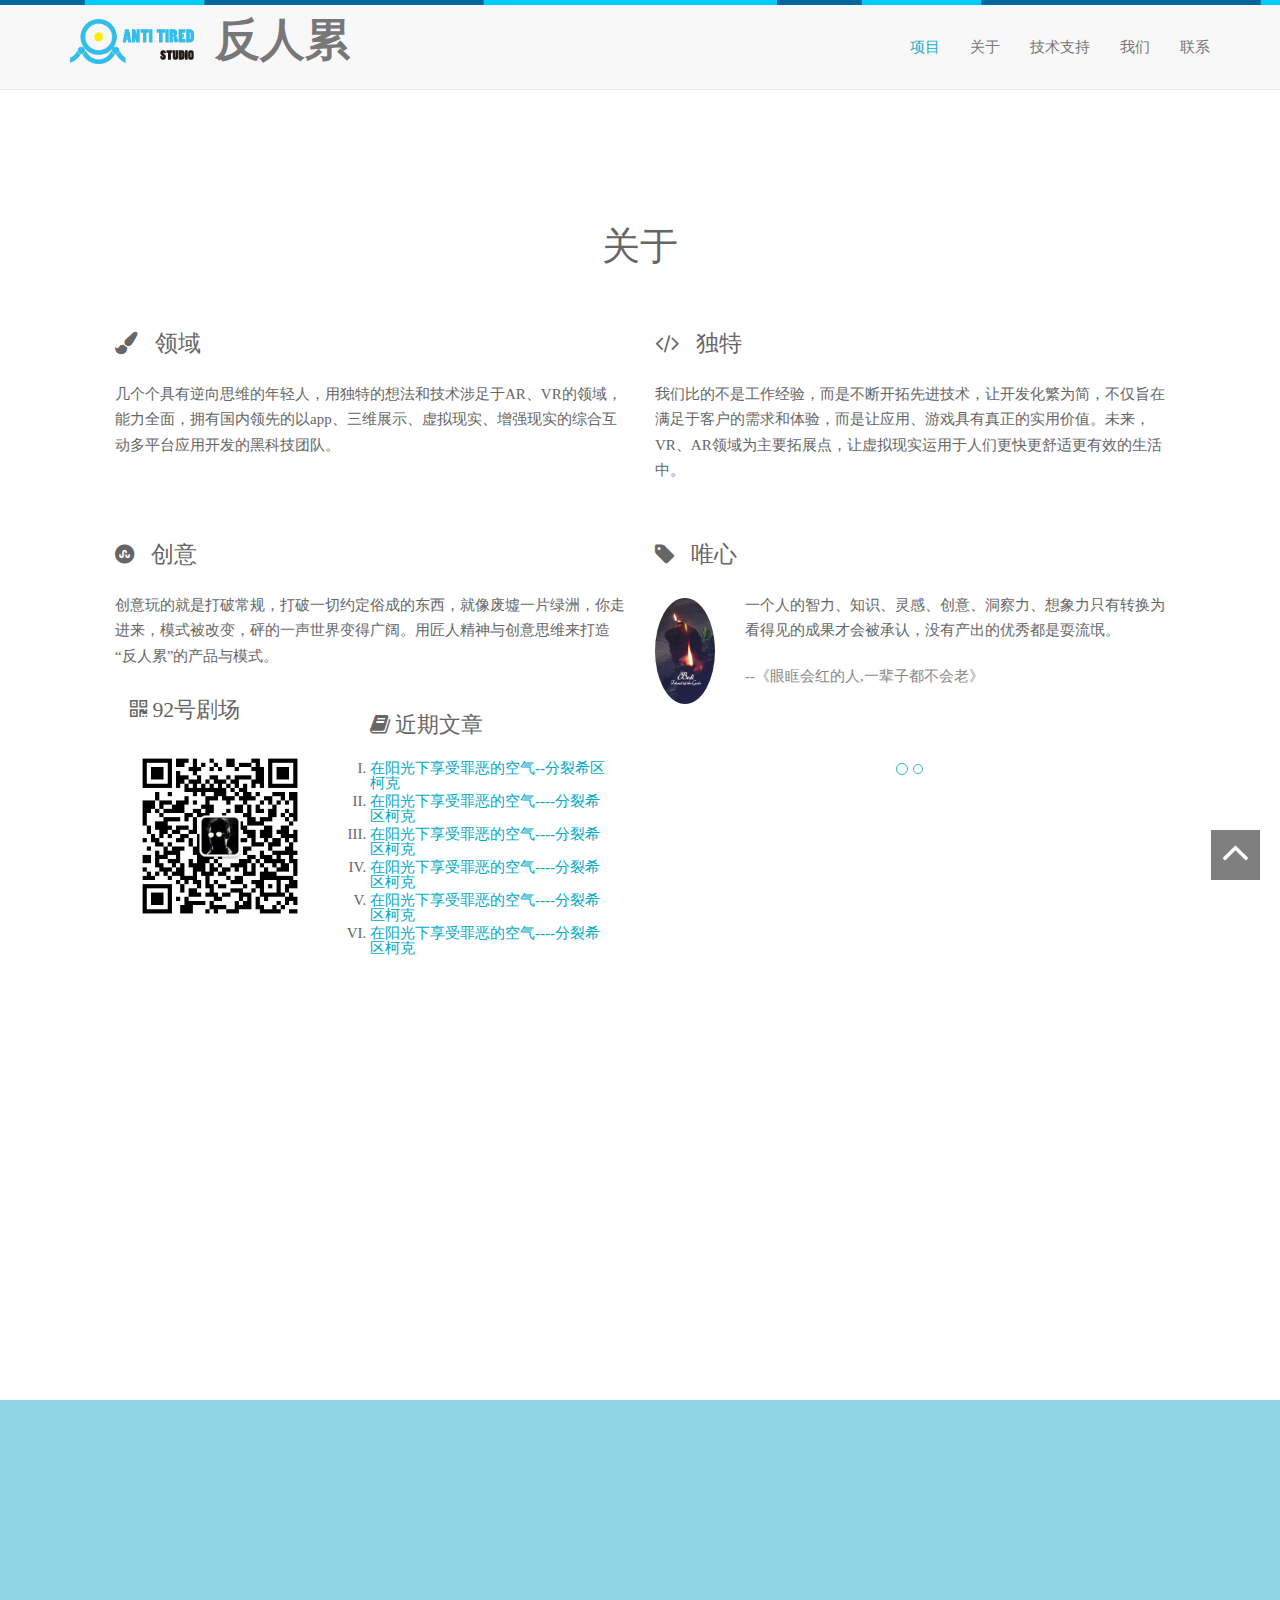
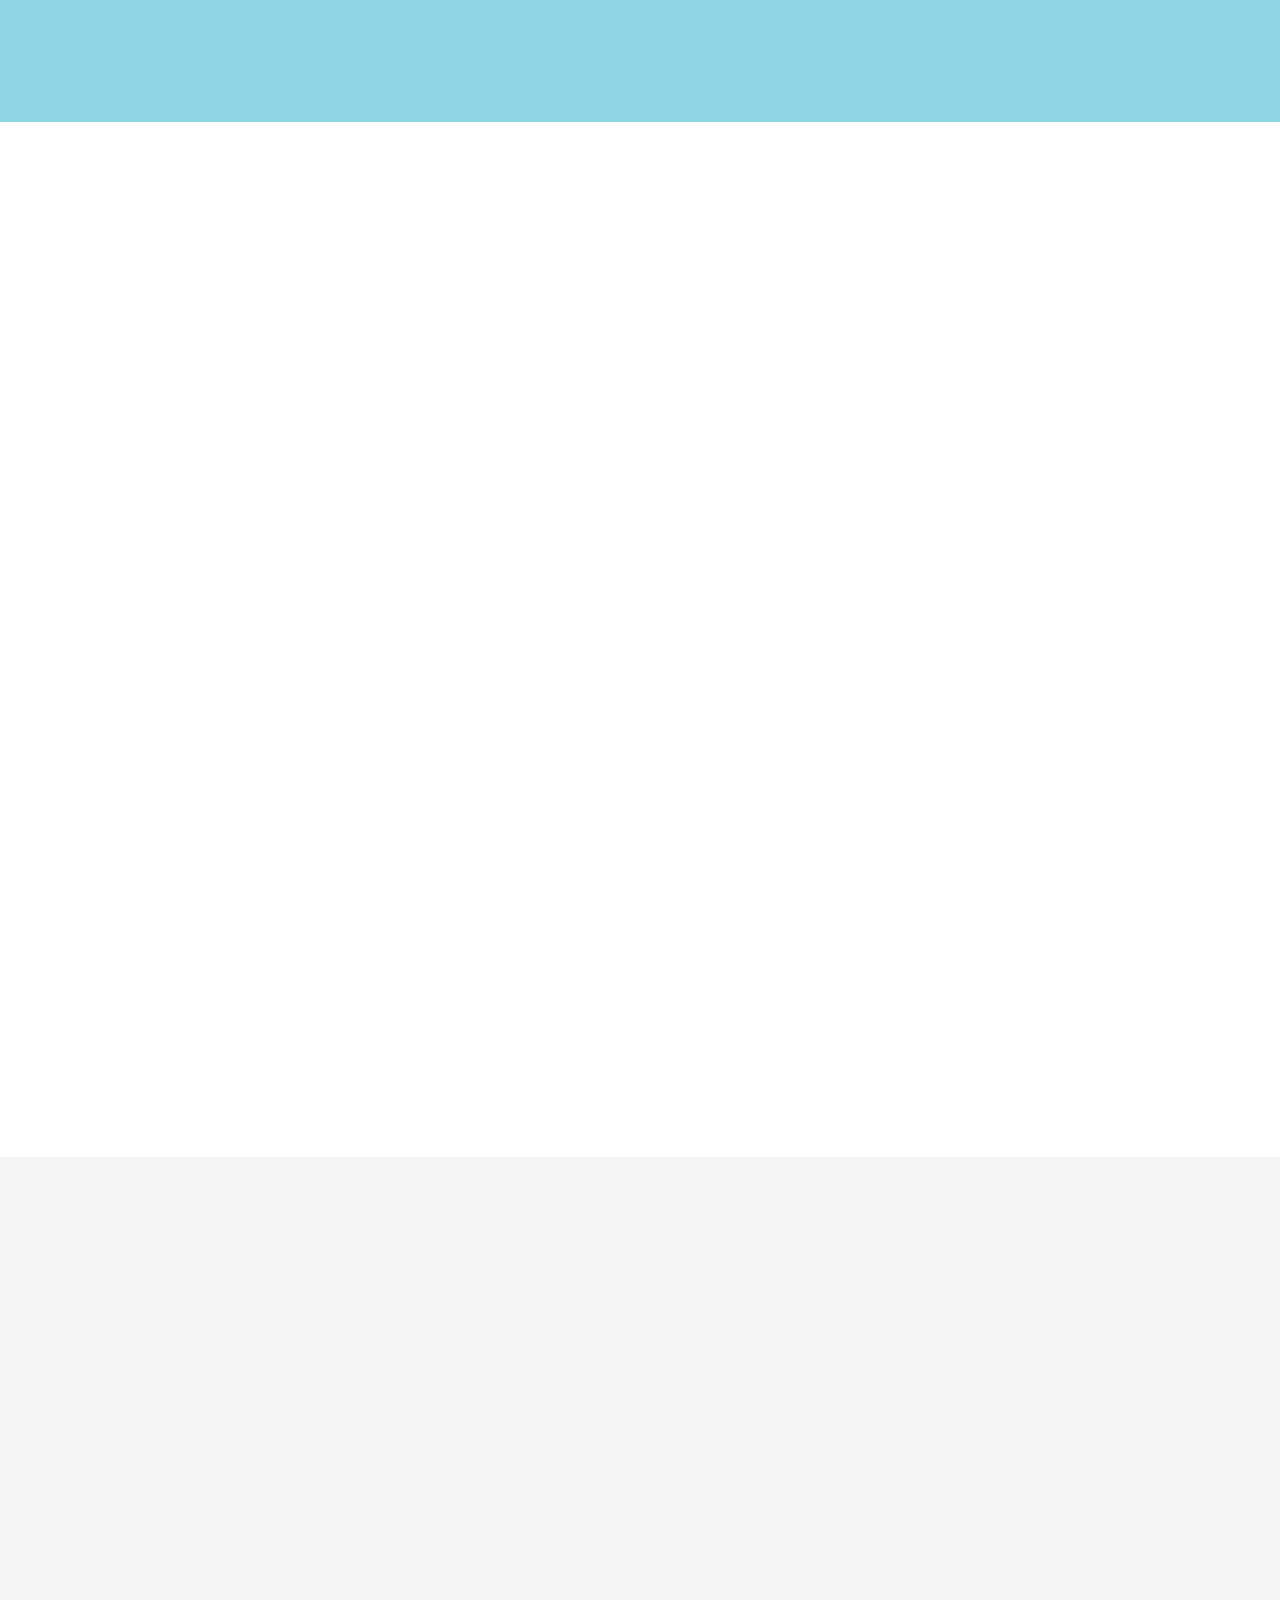
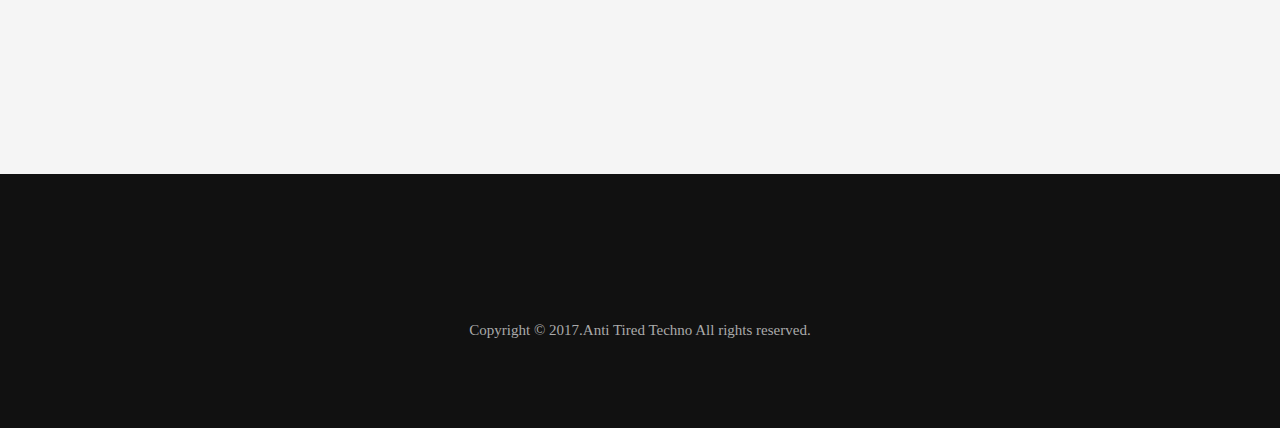
==== index.html @ c15dc2bf "宏观调整 增加文章模块 增加素材" ====
<!DOCTYPE html>
<html lang="en">
<head>
<meta charset="UTF-8" />
<meta http-equiv="Content-Type" content="text/html; charset=utf-8" />
<meta name="viewport" content="width=device-width, initial-scale=1, maximum-scale=1, user-scalable=no">
<title>轻松解决 反对人累</title>

<!-- Google fonts -->
<link href='http://fonts.googleapis.com/css?family=Roboto:400,300,700' rel='stylesheet' type='text/css'>

<!-- font awesome -->
<link href="css/font-awesome.min.css" rel="stylesheet">

<!-- bootstrap -->
<link rel="stylesheet" href="assets/bootstrap/css/bootstrap.min.css" />

<!-- animate.css -->
<link rel="stylesheet" href="assets/animate/animate.css" />
<link rel="stylesheet" href="assets/animate/set.css" />

<!-- gallery -->
<link rel="stylesheet" href="assets/gallery/blueimp-gallery.min.css">

<!-- favicon -->
<link rel="shortcut icon" href="images/favicon.ico" type="image/x-icon">
<link rel="icon" href="images/favicon.ico" type="image/x-icon">


<link rel="stylesheet" href="assets/style.css">

<!-- jquery -->
<script src="assets/jquery.js"></script>
<!--[if lt IE9]> 
<script src="assets/j.js"></script>
<![endif]-->
<style type="text/css">
.erwei{width:100%;height:70%;}
.erwei img{width:100%;height:100%}
</style>
</head>

<body>
<div class="topbar animated fadeInLeftBig"></div>

<!-- Header Starts -->
<div class="navbar-wrapper">
      <div class="container">

        <div class="navbar navbar-default navbar-fixed-top" role="navigation" id="top-nav">
          <div class="container">
            <div class="navbar-header">
              <!-- Logo Starts -->
              <a class="navbar-brand" href="#home"><img style="width:130px;height:auto;" src="images/logo.png" alt="logo"></a>
              <!-- #Logo Ends -->
				<h1 class="navbar-brand" >反人累</h1>
              <button type="button" class="navbar-toggle collapsed" data-toggle="collapse" data-target=".navbar-collapse">
                <span class="sr-only">Toggle navigation</span>
                <span class="icon-bar"></span>
                <span class="icon-bar"></span>
                <span class="icon-bar"></span>
              </button>

            </div>


            <!-- Nav Starts -->
            <div class="navbar-collapse  collapse">
              <ul class="nav navbar-nav navbar-right scroll">
                 <li class="active"><a href="#works">项目</a></li>
                 <li ><a href="#about">关于</a></li>
                 <li ><a href="#techno">技术支持</a></li>
                 <li ><a href="#ours">我们</a></li>
                 <li ><a href="#contact">联系</a></li>
              </ul>
            </div>
            <!-- #Nav Ends -->

          </div>
        </div>

      </div>
    </div>
<!-- #Header Starts -->







<!-- works -->
<div id="works"  class=" clearfix grid"> 
    
</div>
<div  class=" clearfix grid"> 
    <button id = "bt_Last" class="btn btn-last" style ="visibility:hidden;float:left;" onclick = "W(start,count,false);">上一页</button>
    <button id = "bt_Next" class="btn btn-next" style ="visibility:hidden;float:right;" onclick = "W(start,count,true);">下一页</button>
</div>
<!-- works -->






<!-- Cirlce Starts -->
<div id="about"  class="container spacer about">
<h2 class="text-center wowload fadeInUp">关于</h2>  
  <div class="row">
  <div class="col-sm-6 wowload fadeInLeft">
    <h4><i class="fa fa-paint-brush"></i> 领域</h4>
    <p>几个个具有逆向思维的年轻人，用独特的想法和技术涉足于AR、VR的领域，能力全面，拥有国内领先的以app、三维展示、虚拟现实、增强现实的综合互动多平台应用开发的黑科技团队。</p>
    

  </div>
  <div class="col-sm-6 wowload fadeInRight">
  <h4><i class="fa fa-code"></i> 独特</h4>
  <p>我们比的不是工作经验，而是不断开拓先进技术，让开发化繁为简，不仅旨在满足于客户的需求和体验，而是让应用、游戏具有真正的实用价值。未来，VR、AR领域为主要拓展点，让虚拟现实运用于人们更快更舒适更有效的生活中。 </p>
</div>
  </div>
  
  <div class="row">
	  <div class="col-sm-6 wowload fadeInLeft">
		<h4><i class="fa fa-stumbleupon-circle"></i> 创意</h4>
		<p>创意玩的就是打破常规，打破一切约定俗成的东西，就像废墟一片绿洲，你走进来，模式被改变，砰的一声世界变得广阔。用匠人精神与创意思维来打造“反人累”的产品与模式。</p>
		<div class="col-sm-6 wowload fadeInLeft">
				<h5><i class="fa fa-qrcode"></i> 92号剧场</h5>
				<a href="a/ed"><img src="images/qrcode/qrporn.jpg" style="width:80%; height:80%;" alt="img01"/></a>
		</div>
			<div class="col-list wowload fadeInLeft">
				<h5><i class="fa fa-book"></i> 近期文章</h5>
				<ul id="articles" class="ul-list">
					<li class = "li-list"><a href="http://mp.weixin.qq.com/s/eigbIRUaHQb88ScMp2qU7g">在阳光下享受罪恶的空气--分裂希区柯克</a></li>
					<li class = "li-list"><a href="http://mp.weixin.qq.com/s/eigbIRUaHQb88ScMp2qU7g">在阳光下享受罪恶的空气----分裂希区柯克</a></li>
					<li class = "li-list"><a href="http://mp.weixin.qq.com/s/eigbIRUaHQb88ScMp2qU7g">在阳光下享受罪恶的空气----分裂希区柯克</a></li>
					<li class = "li-list"><a href="http://mp.weixin.qq.com/s/eigbIRUaHQb88ScMp2qU7g">在阳光下享受罪恶的空气----分裂希区柯克</a></li>
					<li class = "li-list"><a href="http://mp.weixin.qq.com/s/eigbIRUaHQb88ScMp2qU7g">在阳光下享受罪恶的空气----分裂希区柯克</a></li>
					<li class = "li-list"><a href="http://mp.weixin.qq.com/s/eigbIRUaHQb88ScMp2qU7g">在阳光下享受罪恶的空气----分裂希区柯克</a></li>
				</ul>
			</div>
	  </div>
	  
	  <div class="col-sm-6 wowload fadeInLeft">
		<h4><i class="fa fa-tag"></i> 唯心</h4>
			  <div id="own-testimonials" class="carousel slide testimonails  wowload fadeInRight" data-ride="carousel">
			  <div class="carousel-inner">  
			  <div class="item active animated bounceInRight row">
			  <div class="animated slideInLeft col-xs-2"><img src="images/partners/book.jpg" alt="portfolio" width="96" height="96" class="img-circle img-responsive"></div>
			  <div  class="col-xs-10">
			  <p> 一个人的智力、知识、灵感、创意、洞察力、想象力只有转换为看得见的成果才会被承认，没有产出的优秀都是耍流氓。</p>      
			  <span><b>--《眼眶会红的人,一辈子都不会老》</b></span>
			  </div>
			  </div>
			  <div class="item  animated bounceInRight row">
			  <div class="animated slideInLeft col-xs-2"><img alt="portfolio" src="images/partners/Frank.png" width="190" class="img-circle img-responsive"></div>
			  <div  class="col-xs-10">
			  <p>梵高伟大的地方在于他深处地狱般的热火中看到的却是这个世界上最美好的景象。所有的一切仿佛都是美好的，就连街上的垃圾也如此，这也许就是艺术的极致吧。</p>
			  <span><b>--小Frank</b></span>
			  </div>
			  </div>
		  </div>

		   <!-- Indicators -->
			<ol class="carousel-indicators">
			<li data-target="#own-testimonials" data-slide-to="0" class="active"></li>
			<li data-target="#own-testimonials" data-slide-to="1"></li>
			</ol>
			<!-- Indicators -->
		  </div>
	  </div>
</div>
	  
	  


  <div class="process">
  <h3 class="text-center wowload fadeInUp">轻松解决 反对人累</h3>
  <ul class="row text-center list-inline  wowload bounceInUp">
      <li>
            <span><i class="fa fa-history"></i><b>快速完成</b></span>
        </li>
        <li>
            <span><i class="fa fa-puzzle-piece"></i><b>精心策划</b></span>
        </li>
        <li>
            <span><i class="fa fa-database"></i><b>有序进行</b></span>
        </li>
        <li>
            <span><i class="fa fa-magic"></i><b>创新有趣</b></span>
        </li>        
        <li>
            <span><i class="fa fa-cloud-upload"></i><b>完备实用</b></span>
        </li>
    </ul>
  </div>
</div>
<!-- #Cirlce Ends -->



<!-- About Starts -->
<div class="highlight-info" id = "techno">
<div class="overlay spacer">
<div class="container">
<div class="row text-center  wowload fadeInDownBig">
  <div class="col-sm-3 col-xs-6">
  <!--i class="fa fa-smile-o  fa-5x"></i-->
    <img src="images/platform/vr.png" alt="partners">
	<h4>VR</h4>
  </div>
  <div class="col-sm-3 col-xs-6">
  <!--i class="fa fa-rocket  fa-5x"></i-->
    <img src="images/platform/android.png" alt="partners">
	<h4>Android</h4>
  </div>
  <div class="col-sm-3 col-xs-6">
  <!--i class="fa fa-cloud-download  fa-5x"></i-->
    <img src="images/platform/ios.png" alt="partners">
	<h4>IPhoneOS</h4>
  </div>
  <div class="col-sm-3 col-xs-6">
  <!--i class="fa fa-map-marker fa-5x"></i-->
    <img src="images/platform/h5.png" alt="partners">
	<h4>Html5</h4>
  </div>
</div>
</div>
</div>
</div>
<!-- About Ends -->







<div id="partners" class="container spacer ">
	<h2 class="text-center  wowload fadeInUp">技术支持</h2>
  <div class="clearfix">
    <div class="col-sm-6 partners  wowload fadeInLeft">
         <img src="images/partners/1.jpg" alt="partners">
         <img src="images/partners/2.jpg" alt="partners">
         <img src="images/partners/3.jpg" alt="partners">
         <img src="images/partners/4.jpg" alt="partners">
    </div>
    <div class="col-sm-6">


    <div id="carousel-testimonials" class="carousel slide testimonails  wowload fadeInRight" data-ride="carousel">
    <div class="carousel-inner">  
      <div class="item active animated bounceInRight row">
      <div class="animated slideInLeft col-xs-2"><img src="images/partners/unity.jpg" alt="portfolio" width="96" height="96" class="img-circle img-responsive"></div>
      <div  class="col-xs-10">
      <p> 一个十分强大的多平台三维开发软件，从手游到vr ,hololens到展会触摸屏。如PC、Mac、linux、Android、webGL、iOS、Xbox、PS Vita、PS4等平台，占据90%的移动端3d手机游戏开放，适合小团队和独立开发者，也适合大型团队，使用c#为语言可编辑性强大，知名游戏：愤怒的小鸟2、精灵宝可梦GO、炉石传说等。
 </p>      
      <span><b>Unity</b></span>
      </div>
      </div>
      <div class="item  animated bounceInRight row">
      <div class="animated slideInLeft col-xs-2"><img alt="portfolio" src="images/partners/ue4.jpg" width="190" class="img-circle img-responsive"></div>
      <div  class="col-xs-10">
      <p>一款效果出众的三维引擎，其实时渲染能力和特效十分震撼，独特的蓝图节点控制，精致的材质，是一个以“所见即所得”为设计理念的操作工具，适用于展现三维场景到极致的引擎，适合于美术制作者，也可以轻松的制作精美的动画，和优秀的VR体验，其支持平台有PC、Mac、Android、iOS、PS4等。</p>
      <span><b>Unreal engine</b></span>
      </div>
      </div>
      <div class="item  animated bounceInRight row">
      <div class="animated slideInLeft  col-xs-2"><img alt="portfolio" src="images/partners/zb.jpg" width="190" class="img-circle img-responsive"></div>
      <div  class="col-xs-10">
      <p>数字雕刻和绘画最主流的软件，被誉为革命性的建模软件，广泛应用于各电影，电视，游戏，特效等诸多领域。因为建模脱离传统数位多边形手段，雕刻与笔刷使得创作数字雕塑更为便捷高效。特别适合艺术家使用。犹如自己就是米开朗基罗。</p>
<span><b>Zbrush</b></span>
      </div>
      </div>
	   <div class="item  animated bounceInRight row">
      <div class="animated slideInLeft  col-xs-2"><img alt="portfolio" src="images/partners/3dcoat.jpg" width="190" class="img-circle img-responsive"></div>
      <div  class="col-xs-10">
      <p>一款全面的神器级别软件，可以一个软件完成从建模、雕刻、拓扑、分uv、烘焙、导出的独特软件。从硬表面物体到角色的建模都十分出色，在更短的时间内完成一整套三维的难题内容，快速实现设计师的想法。</p>
      <span><b>3d-coat</b></span>
      </div>
      </div>
  </div>

   <!-- Indicators -->
   	<ol class="carousel-indicators">
    <li data-target="#carousel-testimonials" data-slide-to="0" class="active"></li>
    <li data-target="#carousel-testimonials" data-slide-to="1"></li>
    <li data-target="#carousel-testimonials" data-slide-to="2"></li>
    <li data-target="#carousel-testimonials" data-slide-to="3"></li>
  	</ol>
  	<!-- Indicators -->
  </div>



    </div>
  </div>


<!-- team -->
<h3 id = "ours" class="text-center  wowload fadeInUp">我们</h3>
<p class="text-center  wowload fadeInLeft">反人累、自由、轻松，只为破除死规矩，只为真心创造，只为实用</p>
<div class="row grid team  wowload fadeInUpBig">	
<style type="text/css">
          .effect-chico{position: relative;}
          .btt{border: 1px solid #fff; margin-top: 1em; color: #fff; padding: 0 2em;background: none}
          .dis_fig{width:100%;height: 100%; position: absolute;left: 0;top: 0;z-index: 1;display: none;box-shadow:5 5 5px #aaa;opacity: 1.0;background: #101010  }
          .dis_fig .pic{width: 70%;height: 70%;/*margin: 0 auto;margin-top:15%;*/position: absolute;left: 15%;top:5%;}
          .dis_fig .pic img{ width: 100%;height: 100% }
          .dis_fig .pic p{margin-top:5%;white-space:nowrap;}
        </style>
	<div class=" col-sm-3 col-xs-6">
	<figure class="effect-chico">
        <img src="images/team/20.PNG" alt="img01" class="img-responsive" />
        <figcaption>
            <p>孔令枫</p>    
            <p>项目统筹、Unity3d、PHP工程开发</p>  
            <p><input type="button" name="" value="联系我" class="btt"></p>
            <div class="dis_fig">
             <div class="pic">
                 <img src="images/qrcode/kong.jpg" >
                 <p><span>手机：</span><span>13439955175</span></p>
                 <p><span>邮箱：</span><span>antitired@126.com</span></p>
             </div>
            </div>
		</figcaption>
    </figure>
    </div>
   
    <div class=" col-sm-3 col-xs-6">
	<figure class="effect-chico">
        <img src="images/team/22.PNG" alt="img01"/>
        <figcaption>  
         	<p>魏云鹏</p>    
            <p>项目策划</p>  
            <p>UnrealEngine开发</p>   
            <p><input type="button" name="" value="联系我" class="btt"></p>
            <div class="dis_fig">
             <div class="pic">
                 <img src="images/qrcode/wey.jpg" >
                  <p><span>手机：</span><span>13120311719</span></p>
                 <p><span>邮箱：</span><span>254409173@qq.com</span></p>
             </div>
            </div>            
        </figcaption>
    </figure>
    </div>

    <div class=" col-sm-3 col-xs-6">
	<figure class="effect-chico">
        <img src="images/team/23.PNG" alt="img01"/>
        <figcaption>
        	<p>宋昀峰</p>    
            <p>UI设计、三维设计、艺术形象设计</p>  
            <p><input type="button" name="" value="联系我" class="btt"></p>
            <div class="dis_fig">
             <div class="pic">
                <img src="images/qrcode/song.jpg" >
                 <p><span>手机：</span><span>15810208082</span></p>
                 <p><span>邮箱：</span><span>792287221@qq.com</span></p>
             </div>
            </div>
        </figcaption>
    </figure>
    </div>

    <div class=" col-sm-3 col-xs-6">
	<figure class="effect-chico">
        <img src="images/team/21.PNG" alt="img01"/>
        <figcaption>
        	<p>郝国亮</p>    
            <p>Web前端设计与开发</p>  
            <p><input type="button" name="" value="联系我" class="btt"></p>
            <div class="dis_fig">
             <div class="pic">
                <img src="images/qrcode/hao.jpg" >
                 <p><span>手机：</span><span>18903427701</span></p>
                 <p><span>邮箱：</span><span>674420122@qq.com</span></p>
             </div>
            </div>
        </figcaption>
    </figure>
    </div>

 
    <div class=" col-sm-3 col-xs-6">
	<figure class="effect-chico">
        <img src="images/team/24.PNG" alt="img01"/>
        <figcaption>
       		<p>关良</p>    
            <p>三维设计、三维建模</p>  
            <p><input type="button" name="" value="联系我" class="btt"></p>
            <div class="dis_fig">
             <div class="pic">
                <img src="images/qrcode/guan.jpg" >
                <p><span>手机：</span><span>15915749014</span></p>
                 <p><span>邮箱：</span><span>347601729@qq.com</span></p>
             </div>
            </div>
        </figcaption>
    </figure>
     <script type="text/javascript">
		var visible = false;
		var lastFig = null;
         $('.btt').click(function(){
			/*if(visible){
				$(this).parent('p').next().fadeOut(500);
				visible = false;
			}else{*/
				$(this).parent('p').next().fadeIn(500);
				if(lastFig !=null && (lastFig != $(this).parent('p').next())){
					lastFig.fadeOut(500);
				}
				lastFig = $(this).parent('p').next();
				visible = true;
         });
		 $('.dis_fig').click(function(){
			if(lastFig!=null && lastFig != $(this)){
				lastFig.fadeOut(500);
			}
			if(visible){
				$(this).fadeOut(500);
				setTimeout(function(){
					visible = false;
				//	lastFig = null;
				},500);
			}
         });
         $('.dis_fig').hover(function(){
			//if(!visible){
			//	$(this).fadeIn(500);
			//		visible = true;
			//}
         },function(){
			//if(visible){
				$(this).fadeOut(500);
				setTimeout(function(){
					visible = false;
				//	lastFig = null;
				},500);
			//}
         });
    </script>
    </div>
</div>
<!-- team -->

</div>















<!--Contact Starts-->
<div id="contact" class="spacer">

<div class="container contactform center">
<h2 class="text-center  wowload fadeInUp">给我们留言</h2>
  <div class="row wowload fadeInLeftBig">      
      <div class="col-sm-6 col-sm-offset-3 col-xs-12">      
		<input id="at_client" type="text" placeholder="联系方式">
		<input id="at_company" type="text" placeholder="公司/称呼">
		<textarea id="at_content"  rows="5" placeholder="内容"></textarea>
		<button class="btn btn-primary" onclick="SubmitMsg();"><i class="fa fa-paper-plane"></i> 提交</button>
      </div>
  </div>



</div>
</div>
<!--Contact Ends-->

<!-- Footer Starts -->
<div id="Copyright" class="footer text-center spacer">
<p class="wowload flipInX">
	<a href="#"><i class="fa fa-weibo fa-2x"></i></a> 
	<a href="#"><i class="fa fa-weixin fa-2x"></i></a> 
	<a href="#"><i class="fa fa-steam-square fa-2x"></i></a> 
	<a href="#"><i class="fa fa-github fa-2x"></i></a> 
</p>
Copyright &copy; 2017.Anti Tired Techno All rights reserved.
</div>
<!-- # Footer Ends -->
<a href="#works" class="gototop "><i class="fa fa-angle-up  fa-3x"></i></a>

<!-- The Bootstrap Image Gallery lightbox, should be a child element of the document body -->
<div id="blueimp-gallery" class="blueimp-gallery blueimp-gallery-controls">
    <!-- The container for the modal slides -->
    <div class="slides"></div>
    <!-- Controls for the borderless lightbox -->
    <h3 class="title">Title</h3>
    <a class="prev">‹</a>
    <a class="next">›</a>
    <a class="close">×</a>
    <!-- The modal dialog, which will be used to wrap the lightbox content -->    
</div>



<!-- gallery -->
<script src="assets/gallery/jquery.blueimp-gallery.min.js"></script>
<script src="assets/v2m.js"></script>
<script src="assets/w.js"></script>

<!-- wow script -->
<script src="assets/wow/wow.min.js"></script>


<!-- boostrap -->
<script src="assets/bootstrap/js/bootstrap.js" type="text/javascript" ></script>

<!-- jquery mobile -->
<script src="assets/mobile/touchSwipe.min.js"></script>
<script src="assets/respond/respond.js"></script>


<!-- custom script -->
<script src="assets/script.js"></script>

</body>
</html>
---- assets/animate/set.css ----
.grid {
	position: relative;
	margin: 0 auto;
	list-style: none;
	text-align: center;
}

/* Common style */
.grid figure {
	position: relative;
	float: left;
	overflow: hidden;
	margin: 0;	/*change here for spacing*/	
	width: 33.333333333%;
	text-align: center;
	cursor: pointer;
}

.grid figure img {
	position: relative;
	display: block;
	max-width: 102%;
	opacity: 1;
}

.grid figure figcaption {
	padding: 2em;
	color: #fff;
	text-transform: uppercase;
	font-size: 1.25em;
	-webkit-backface-visibility: hidden;
	backface-visibility: hidden;
}

.grid figure figcaption::before,
.grid figure figcaption::after {
	pointer-events: none;
}

.grid figure figcaption,
.grid figure figcaption > a {
	position: absolute;
	top: 0;
	left: 0;
	width: 100%;
	height: 100%;
}

/* Anchor will cover the whole item by default */
/* For some effects it will show as a button */
.grid figure figcaption > a {
	z-index: 1000;
	text-indent: 200%;
	white-space: nowrap;
	font-size: 0;
	opacity: 0;
}

.grid figure h2 {
	word-spacing: -0.15em;
	font-weight: 700;
}

.grid figure h2,
.grid figure p {
	margin: 0;
}

.grid figure p {
	letter-spacing: 1px;
	font-size: 68.5%;
}

/* Individual effects */

/*---------------*/
/***** Lily *****/
/*---------------*/

figure.effect-lily img {
	max-width: none;
	width: -webkit-calc(100% + 50px);
	width: calc(100% + 50px);
	opacity: 0.7;
	-webkit-transition: opacity 0.35s, -webkit-transform 0.35s;
	transition: opacity 0.35s, transform 0.35s;
	-webkit-transform: translate3d(-40px,0, 0);
	transform: translate3d(-40px,0,0);
}

figure.effect-lily figcaption {
	text-align: left;
}

figure.effect-lily figcaption > div {
	position: absolute;
	bottom: 0;
	left: 0;
	padding: 2em;
	width: 100%;
	height: 50%;
}

figure.effect-lily h2,
figure.effect-lily p {
	-webkit-transform: translate3d(0,40px,0);
	transform: translate3d(0,40px,0);
}

figure.effect-lily h2 {
	-webkit-transition: -webkit-transform 0.35s;
	transition: transform 0.35s;
}

figure.effect-lily p {
	color: rgba(255,255,255,0.8);
	opacity: 0;
	-webkit-transition: opacity 0.2s, -webkit-transform 0.35s;
	transition: opacity 0.2s, transform 0.35s;
}

figure.effect-lily:hover img,
figure.effect-lily:hover p {
	opacity: 1;
}

figure.effect-lily:hover img,
figure.effect-lily:hover h2,
figure.effect-lily:hover p {
	-webkit-transform: translate3d(0,0,0);
	transform: translate3d(0,0,0);
}

figure.effect-lily:hover p {
	-webkit-transition-delay: 0.05s;
	transition-delay: 0.05s;
	-webkit-transition-duration: 0.35s;
	transition-duration: 0.35s;
}

/*---------------*/
/***** Sadie *****/
/*---------------*/

figure.effect-sadie figcaption::before {
	position: absolute;
	top: 0;
	left: 0;
	width: 100%;
	height: 100%;
	background: -webkit-linear-gradient(top, rgba(72,76,97,0) 0%, rgba(72,76,97,0.8) 75%);
	background: linear-gradient(to bottom, rgba(72,76,97,0) 0%, rgba(72,76,97,0.8) 75%);
	content: '';
	opacity: 0;
	-webkit-transform: translate3d(0,50%,0);
	transform: translate3d(0,50%,0);
}

figure.effect-sadie h2 {
	position: absolute;
	top: 50%;
	left: 0;
	width: 100%;
	color: #484c61;
	-webkit-transition: -webkit-transform 0.35s, color 0.35s;
	transition: transform 0.35s, color 0.35s;
	-webkit-transform: translate3d(0,-50%,0);
	transform: translate3d(0,-50%,0);
}

figure.effect-sadie figcaption::before,
figure.effect-sadie p {
	-webkit-transition: opacity 0.35s, -webkit-transform 0.35s;
	transition: opacity 0.35s, transform 0.35s;
}

figure.effect-sadie p {
	position: absolute;
	bottom: 0;
	left: 0;
	padding: 2em;
	width: 100%;
	opacity: 0;
	-webkit-transform: translate3d(0,10px,0);
	transform: translate3d(0,10px,0);
}

figure.effect-sadie:hover h2 {
	color: #fff;
	-webkit-transform: translate3d(0,-50%,0) translate3d(0,-40px,0);
	transform: translate3d(0,-50%,0) translate3d(0,-40px,0);
}

figure.effect-sadie:hover figcaption::before ,
figure.effect-sadie:hover p {
	opacity: 1;
	-webkit-transform: translate3d(0,0,0);
	transform: translate3d(0,0,0);
}

/*---------------*/
/***** Roxy *****/
/*---------------*/

figure.effect-roxy {
	background: -webkit-linear-gradient(45deg, #ff89e9 0%, #05abe0 100%);
	background: linear-gradient(45deg, #ff89e9 0%,#05abe0 100%);
}

figure.effect-roxy img {
	max-width: none;
	width: -webkit-calc(100% + 60px);
	width: calc(100% + 60px);
	-webkit-transition: opacity 0.35s, -webkit-transform 0.35s;
	transition: opacity 0.35s, transform 0.35s;
	-webkit-transform: translate3d(-50px,0,0);
	transform: translate3d(-50px,0,0);
}

figure.effect-roxy figcaption::before {
	position: absolute;
	top: 30px;
	right: 30px;
	bottom: 30px;
	left: 30px;
	border: 1px solid #fff;
	content: '';
	opacity: 0;
	-webkit-transition: opacity 0.35s, -webkit-transform 0.35s;
	transition: opacity 0.35s, transform 0.35s;
	-webkit-transform: translate3d(-20px,0,0);
	transform: translate3d(-20px,0,0);
}

figure.effect-roxy figcaption {
	padding: 3em;
	text-align: left;
}

figure.effect-roxy h2 {
	padding: 30% 0 10px 0;
}

figure.effect-roxy p {
	opacity: 0;
	-webkit-transition: opacity 0.35s, -webkit-transform 0.35s;
	transition: opacity 0.35s, transform 0.35s;
	-webkit-transform: translate3d(-10px,0,0);
	transform: translate3d(-10px,0,0);
}

figure.effect-roxy:hover img {
	opacity: 0.7;
	-webkit-transform: translate3d(0,0,0);
	transform: translate3d(0,0,0);
}

figure.effect-roxy:hover figcaption::before,
figure.effect-roxy:hover p {
	opacity: 1;
	-webkit-transform: translate3d(0,0,0);
	transform: translate3d(0,0,0);
}

/*---------------*/
/***** Bubba *****/
/*---------------*/

figure.effect-bubba {
	background: #9e5406;
}

figure.effect-bubba img {
	opacity: 0.7;
	-webkit-transition: opacity 0.35s;
	transition: opacity 0.35s;
}

figure.effect-bubba:hover img {
	opacity: 0.4;
}

figure.effect-bubba figcaption::before,
figure.effect-bubba figcaption::after {
	position: absolute;
	top: 30px;
	right: 30px;
	bottom: 30px;
	left: 30px;
	content: '';
	opacity: 0;
	-webkit-transition: opacity 0.35s, -webkit-transform 0.35s;
	transition: opacity 0.35s, transform 0.35s;
}

figure.effect-bubba figcaption::before {
	border-top: 1px solid #fff;
	border-bottom: 1px solid #fff;
	-webkit-transform: scale(0,1);
	transform: scale(0,1);
}

figure.effect-bubba figcaption::after {
	border-right: 1px solid #fff;
	border-left: 1px solid #fff;
	-webkit-transform: scale(1,0);
	transform: scale(1,0);
}

figure.effect-bubba h2 {
	padding-top: 30%;
	-webkit-transition: -webkit-transform 0.35s;
	transition: transform 0.35s;
	-webkit-transform: translate3d(0,-20px,0);
	transform: translate3d(0,-20px,0);
}

figure.effect-bubba p {
	padding: 20px 2.5em;
	opacity: 0;
	-webkit-transition: opacity 0.35s, -webkit-transform 0.35s;
	transition: opacity 0.35s, transform 0.35s;
	-webkit-transform: translate3d(0,20px,0);
	transform: translate3d(0,20px,0);
}

figure.effect-bubba:hover figcaption::before,
figure.effect-bubba:hover figcaption::after {
	opacity: 1;
	-webkit-transform: scale(1);
	transform: scale(1);
}

figure.effect-bubba:hover h2,
figure.effect-bubba:hover p {
	opacity: 1;
	-webkit-transform: translate3d(0,0,0);
	transform: translate3d(0,0,0);
}

/*---------------*/
/***** Romeo *****/
/*---------------*/

figure.effect-romeo {
	-webkit-perspective: 1000px;
	perspective: 1000px;
}

figure.effect-romeo img {
	-webkit-transition: opacity 0.35s, -webkit-transform 0.35s;
	transition: opacity 0.35s, transform 0.35s;
	-webkit-transform: translate3d(0,0,300px);
	transform: translate3d(0,0,300px);
}

figure.effect-romeo:hover img {
	opacity: 0.6;
	-webkit-transform: translate3d(0,0,0);
	transform: translate3d(0,0,0);
}

figure.effect-romeo figcaption::before,
figure.effect-romeo figcaption::after {
	position: absolute;
	top: 50%;
	left: 50%;
	width: 80%;
	height: 1px;
	background: #fff;
	content: '';
	-webkit-transition: opacity 0.35s, -webkit-transform 0.35s;
	transition: opacity 0.35s, transform 0.35s;
	-webkit-transform: translate3d(-50%,-50%,0);
	transform: translate3d(-50%,-50%,0);
}

figure.effect-romeo:hover figcaption::before {
	opacity: 0.5;
	-webkit-transform: translate3d(-50%,-50%,0) rotate(45deg);
	transform: translate3d(-50%,-50%,0) rotate(45deg);
}

figure.effect-romeo:hover figcaption::after {
	opacity: 0.5;
	-webkit-transform: translate3d(-50%,-50%,0) rotate(-45deg);
	transform: translate3d(-50%,-50%,0) rotate(-45deg);
}

figure.effect-romeo h2,
figure.effect-romeo p {
	position: absolute;
	top: 50%;
	left: 0;
	width: 100%;
	-webkit-transition: -webkit-transform 0.35s;
	transition: transform 0.35s;
}

figure.effect-romeo h2 {
	-webkit-transform: translate3d(0,-50%,0) translate3d(0,-150%,0);
	transform: translate3d(0,-50%,0) translate3d(0,-150%,0);
}

figure.effect-romeo p {
	padding: 0.25em 2em;
	-webkit-transform: translate3d(0,-50%,0) translate3d(0,150%,0);
	transform: translate3d(0,-50%,0) translate3d(0,150%,0);
}

figure.effect-romeo:hover h2 {
	-webkit-transform: translate3d(0,-50%,0) translate3d(0,-100%,0);
	transform: translate3d(0,-50%,0) translate3d(0,-100%,0);
}

figure.effect-romeo:hover p {
	-webkit-transform: translate3d(0,-50%,0) translate3d(0,100%,0);
	transform: translate3d(0,-50%,0) translate3d(0,100%,0);
}

/*---------------*/
/***** Layla *****/
/*---------------*/

figure.effect-layla {
	background: #18a367;
}

figure.effect-layla img {
	height: 390px;
}

figure.effect-layla figcaption {
	padding: 3em;
}

figure.effect-layla figcaption::before,
figure.effect-layla figcaption::after {
	position: absolute;
	content: '';
	opacity: 0;
}

figure.effect-layla figcaption::before {
	top: 50px;
	right: 30px;
	bottom: 50px;
	left: 30px;
	border-top: 1px solid #fff;
	border-bottom: 1px solid #fff;
	-webkit-transform: scale(0,1);
	transform: scale(0,1);
	-webkit-transform-origin: 0 0;
	transform-origin: 0 0;
}

figure.effect-layla figcaption::after {
	top: 30px;
	right: 50px;
	bottom: 30px;
	left: 50px;
	border-right: 1px solid #fff;
	border-left: 1px solid #fff;
	-webkit-transform: scale(1,0);
	transform: scale(1,0);
	-webkit-transform-origin: 100% 0;
	transform-origin: 100% 0;
}

figure.effect-layla h2 {
	padding-top: 26%;
	-webkit-transition: -webkit-transform 0.35s;
	transition: transform 0.35s;
}

figure.effect-layla p {
	padding: 0.5em 2em;
	text-transform: none;
	opacity: 0;
	-webkit-transform: translate3d(0,-10px,0);
	transform: translate3d(0,-10px,0);
}

figure.effect-layla img,
figure.effect-layla h2 {
	-webkit-transform: translate3d(0,-30px,0);
	transform: translate3d(0,-30px,0);
}

figure.effect-layla img,
figure.effect-layla figcaption::before,
figure.effect-layla figcaption::after,
figure.effect-layla p {
	-webkit-transition: opacity 0.35s, -webkit-transform 0.35s;
	transition: opacity 0.35s, transform 0.35s;
}

figure.effect-layla:hover img {
	opacity: 0.7;
	-webkit-transform: translate3d(0,0,0);
	transform: translate3d(0,0,0);
}

figure.effect-layla:hover figcaption::before,
figure.effect-layla:hover figcaption::after {
	opacity: 1;
	-webkit-transform: scale(1);
	transform: scale(1);
}

figure.effect-layla:hover h2,
figure.effect-layla:hover p {
	opacity: 1;
	-webkit-transform: translate3d(0,0,0);
	transform: translate3d(0,0,0);
}

figure.effect-layla:hover figcaption::after,
figure.effect-layla:hover h2,
figure.effect-layla:hover p,
figure.effect-layla:hover img {
	-webkit-transition-delay: 0.15s;
	transition-delay: 0.15s;
}

/*---------------*/
/***** Honey *****/
/*---------------*/

figure.effect-honey {
	background: #4a3753;
}

figure.effect-honey img {
	opacity: 0.9;
	-webkit-transition: opacity 0.35s;
	transition: opacity 0.35s;
}

figure.effect-honey:hover img {
	opacity: 0.5;
}

figure.effect-honey figcaption::before {
	position: absolute;
	bottom: 0;
	left: 0;
	width: 100%;
	height: 10px;
	background: #fff;
	content: '';
	-webkit-transform: translate3d(0,10px,0);
	transform: translate3d(0,10px,0);
}

figure.effect-honey h2 {
	position: absolute;
	bottom: 0;
	left: 0;
	padding: 1em 1.5em;
	width: 100%;
	text-align: left;
	-webkit-transform: translate3d(0,-30px,0);
	transform: translate3d(0,-30px,0);
}

figure.effect-honey h2 i {
	font-style: normal;
	opacity: 0;
	-webkit-transition: opacity 0.35s, -webkit-transform 0.35s;
	transition: opacity 0.35s, transform 0.35s;
	-webkit-transform: translate3d(0,-30px,0);
	transform: translate3d(0,-30px,0);
}

figure.effect-honey figcaption::before,
figure.effect-honey h2 {
	-webkit-transition: -webkit-transform 0.35s;
	transition: transform 0.35s;
}

figure.effect-honey:hover figcaption::before,
figure.effect-honey:hover h2,
figure.effect-honey:hover h2 i {
	opacity: 1;
	-webkit-transform: translate3d(0,0,0);
	transform: translate3d(0,0,0);
}

/*---------------*/
/***** Oscar *****/
/*---------------*/

figure.effect-oscar {
/*	background: -webkit-linear-gradient(45deg, #22682a 0%, #9b4a1b 40%, #3a342a 100%);
	background: linear-gradient(45deg, #22682a 0%,#9b4a1b 40%,#3a342a 100%);*/
}

/*figure.effect-oscar img {
	opacity: 0.9;
	-webkit-transition: opacity 0.35s;
	transition: opacity 0.35s;
}
*/
figure.effect-oscar figcaption {
	padding: 15%;
/*	background-color: rgba(58,52,42,0.7);
	-webkit-transition: background-color 0.35s;
	transition: background-color 0.35s;*/
}

figure.effect-oscar figcaption::before {
	position: absolute;
	top: 30px;
	right: 30px;
	bottom: 30px;
	left: 30px;
	border: 1px solid #fff;
	content: '';
}

figure.effect-oscar h2 {
	margin: 0;
	line-height: 1em;
	-webkit-transition: -webkit-transform 0.35s;
	transition: transform 0.35s;
	-webkit-transform: translate3d(0,100%,0);
	transform: translate3d(0,100%,0);
	font: 700 1.5em Microsoft YaHei;
}

figure.effect-oscar figcaption::before,
figure.effect-oscar p {
	opacity: 0;
	-webkit-transition: opacity 0.35s, -webkit-transform 0.35s;
	transition: opacity 0.35s, transform 0.35s;
	-webkit-transform: scale(0);
	transform: scale(0);
}

figure.effect-oscar:hover h2 {
	-webkit-transform: translate3d(0,0,0);
	transform: translate3d(0,0,0);
}

figure.effect-oscar:hover figcaption::before,
figure.effect-oscar:hover p {
	opacity: 1;
	-webkit-transform: scale(1);
	transform: scale(1);
}

figure.effect-oscar:hover figcaption {
	background-color: rgba(0,0,0,0.8);
}

figure.effect-oscar:hover img {
	opacity: 0.4;
}

/*---------------*/
/***** Marley *****/
/*---------------*/

figure.effect-marley figcaption {
	text-align: right;
}

figure.effect-marley h2,
figure.effect-marley p {
	position: absolute;
	right: 30px;
	left: 30px;
	padding: 10px 0;
}


figure.effect-marley p {
	bottom: 30px;
	line-height: 1.5;
	-webkit-transform: translate3d(0,100%,0);
	transform: translate3d(0,100%,0);
}

figure.effect-marley h2 {
	top: 30px;
	-webkit-transition: -webkit-transform 0.35s;
	transition: transform 0.35s;
	-webkit-transform: translate3d(0,20px,0);
	transform: translate3d(0,20px,0);
}

figure.effect-marley:hover h2 {
	-webkit-transform: translate3d(0,0,0);
	transform: translate3d(0,0,0);
}

figure.effect-marley h2::after {
	position: absolute;
	top: 100%;
	left: 0;
	width: 100%;
	height: 4px;
	background: #fff;
	content: '';
	-webkit-transform: translate3d(0,40px,0);
	transform: translate3d(0,40px,0);
}

figure.effect-marley h2::after,
figure.effect-marley p {
	opacity: 0;
	-webkit-transition: opacity 0.35s, -webkit-transform 0.35s;
	transition: opacity 0.35s, transform 0.35s;
}

figure.effect-marley:hover h2::after,
figure.effect-marley:hover p {
	opacity: 1;
	-webkit-transform: translate3d(0,0,0);
	transform: translate3d(0,0,0);
}

/*---------------*/
/***** Ruby *****/
/*---------------*/

figure.effect-ruby {
	background-color: #17819c;
}

figure.effect-ruby img {
	opacity: 0.7;
	-webkit-transition: opacity 0.35s, -webkit-transform 0.35s;
	transition: opacity 0.35s, transform 0.35s;
	-webkit-transform: scale(1.15);
	transform: scale(1.15);
}

figure.effect-ruby:hover img {
	opacity: 0.5;
	-webkit-transform: scale(1);
	transform: scale(1);
}

figure.effect-ruby h2 {
	margin-top: 20%;
	-webkit-transition: -webkit-transform 0.35s;
	transition: transform 0.35s;
	-webkit-transform: translate3d(0,20px,0);
	transform: translate3d(0,20px,0);
}

figure.effect-ruby p {
	margin: 1em 0 0;
	padding: 3em;
	border: 1px solid #fff;
	opacity: 0;
	-webkit-transition: opacity 0.35s, -webkit-transform 0.35s;
	transition: opacity 0.35s, transform 0.35s;
	-webkit-transform: translate3d(0,20px,0) scale(1.1);
	transform: translate3d(0,20px,0) scale(1.1);
} 

figure.effect-ruby:hover h2 {
	-webkit-transform: translate3d(0,0,0);
	transform: translate3d(0,0,0);
}

figure.effect-ruby:hover p {
	opacity: 1;
	-webkit-transform: translate3d(0,0,0) scale(1);
	transform: translate3d(0,0,0) scale(1);
}

/*---------------*/
/***** Milo *****/
/*---------------*/

figure.effect-milo {
	background: #2e5d5a;
}

figure.effect-milo img {
	max-width: none;
	width: -webkit-calc(100% + 60px);
	width: calc(100% + 60px);
	opacity: 1;
	-webkit-transition: opacity 0.35s, -webkit-transform 0.35s;
	transition: opacity 0.35s, transform 0.35s;
	-webkit-transform: translate3d(-30px,0,0) scale(1.12);
	transform: translate3d(-30px,0,0) scale(1.12);
	-webkit-backface-visibility: hidden;
	backface-visibility: hidden;
}

figure.effect-milo:hover img {
	opacity: 0.5;
	-webkit-transform: translate3d(0,0,0) scale(1);
	transform: translate3d(0,0,0) scale(1);
}

figure.effect-milo h2 {
	position: absolute;
	right: 0;
	bottom: 0;
	padding: 1em 1.2em;
}

figure.effect-milo p {
	padding: 0 10px 0 0;
	width: 50%;
	border-right: 1px solid #fff;
	text-align: right;
	opacity: 0;
	-webkit-transition: opacity 0.35s, -webkit-transform 0.35s;
	transition: opacity 0.35s, transform 0.35s;
	-webkit-transform: translate3d(-40px,0,0);
	transform: translate3d(-40px,0,0);
}

figure.effect-milo:hover p {
	opacity: 1;
	-webkit-transform: translate3d(0,0,0);
	transform: translate3d(0,0,0);
}

/*---------------*/
/***** Dexter *****/
/*---------------*/

figure.effect-dexter {
	background: -webkit-linear-gradient(top, rgba(37,141,200,1) 0%, rgba(104,60,19,1) 100%);
	background: linear-gradient(to bottom, rgba(37,141,200,1) 0%,rgba(104,60,19,1) 100%); 
}

figure.effect-dexter img {
	-webkit-transition: opacity 0.35s;
	transition: opacity 0.35s;
}

figure.effect-dexter:hover img {
	opacity: 0.4;
}

figure.effect-dexter figcaption::after {
	position: absolute;
	right: 30px;
	bottom: 30px;
	left: 30px;
	height: -webkit-calc(50% - 30px);
	height: calc(50% - 30px);
	border: 7px solid #fff;
	content: '';
	-webkit-transition: -webkit-transform 0.35s;
	transition: transform 0.35s;
	-webkit-transform: translate3d(0,-100%,0);
	transform: translate3d(0,-100%,0);
}

figure.effect-dexter:hover figcaption::after {
	-webkit-transform: translate3d(0,0,0);
	transform: translate3d(0,0,0);
}

figure.effect-dexter figcaption {
	padding: 3em;
	text-align: left;
}

figure.effect-dexter p {
	position: absolute;
	right: 60px;
	bottom: 60px;
	left: 60px;
	opacity: 0;
	-webkit-transition: opacity 0.35s, -webkit-transform 0.35s;
	transition: opacity 0.35s, transform 0.35s;
	-webkit-transform: translate3d(0,-100px,0);
	transform: translate3d(0,-100px,0);
}

figure.effect-dexter:hover p {
	opacity: 1;
	-webkit-transform: translate3d(0,0,0);
	transform: translate3d(0,0,0);
}

/*---------------*/
/***** Sarah *****/
/*---------------*/

figure.effect-sarah {
	background: #42b078;
}

figure.effect-sarah img {
	max-width: none;
	width: -webkit-calc(100% + 20px);
	width: calc(100% + 20px);
	-webkit-transition: opacity 0.35s, -webkit-transform 0.35s;
	transition: opacity 0.35s, transform 0.35s;
	-webkit-transform: translate3d(-10px,0,0);
	transform: translate3d(-10px,0,0);
	-webkit-backface-visibility: hidden;
	backface-visibility: hidden;
}

figure.effect-sarah:hover img {
	opacity: 0.4;
	-webkit-transform: translate3d(0,0,0);
	transform: translate3d(0,0,0);
}

figure.effect-sarah figcaption {
	text-align: left;
}

figure.effect-sarah h2 {
	position: relative;
	overflow: hidden;
	padding: 0.5em 0;
}

figure.effect-sarah h2::after {
	position: absolute;
	bottom: 0;
	left: 0;
	width: 100%;
	height: 3px;
	background: #fff;
	content: '';
	-webkit-transition: -webkit-transform 0.35s;
	transition: transform 0.35s;
	-webkit-transform: translate3d(-100%,0,0);
	transform: translate3d(-100%,0,0);
}

figure.effect-sarah:hover h2::after {
	-webkit-transform: translate3d(0,0,0);
	transform: translate3d(0,0,0);
}

figure.effect-sarah p {
	padding: 1em 0;
	opacity: 0;
	-webkit-transition: opacity 0.35s, -webkit-transform 0.35s;
	transition: opacity 0.35s, transform 0.35s;
	-webkit-transform: translate3d(100%,0,0);
	transform: translate3d(100%,0,0);
}

figure.effect-sarah:hover p {
	opacity: 1;
	-webkit-transform: translate3d(0,0,0);
	transform: translate3d(0,0,0);
}

/*---------------*/
/***** Zoe *****/
/*---------------*/

figure.effect-zoe figcaption {
	top: auto;
	bottom: 0;
	padding: 1em;
	height: 3.75em;
	background: #fff;
	color: #3c4a50;
	-webkit-transition: -webkit-transform 0.35s;
	transition: transform 0.35s;
	-webkit-transform: translate3d(0,100%,0);
	transform: translate3d(0,100%,0);
}

figure.effect-zoe h2 {
	float: left;
}

figure.effect-zoe p.icon-links a {
	float: right;
	color: #3c4a50;
	font-size: 1.4em;
}

figure.effect-zoe:hover p.icon-links a:hover,
figure.effect-zoe:hover p.icon-links a:focus {
	color: #252d31;
}

figure.effect-zoe p.description {
	position: absolute;
	bottom: 8em;
	padding: 2em;
	color: #fff;
	text-transform: none;
	font-size: 90%;
	opacity: 0;
	-webkit-transition: opacity 0.35s;
	transition: opacity 0.35s;
	-webkit-backface-visibility: hidden; /* Fix for Chrome 37.0.2062.120 (Mac) */
}

figure.effect-zoe h2,
figure.effect-zoe p.icon-links a {
	-webkit-transition: -webkit-transform 0.35s;
	transition: transform 0.35s;
	-webkit-transform: translate3d(0,200%,0);
	transform: translate3d(0,200%,0);
}

figure.effect-zoe p.icon-links a span::before {
	display: inline-block;
	padding: 8px 10px;
	font-family: 'feathericons';
	speak: none;
	-webkit-font-smoothing: antialiased;
	-moz-osx-font-smoothing: grayscale;
}

.icon-eye::before {
	content: '\e000';
}

.icon-paper-clip::before {
	content: '\e001';
}

.icon-heart::before {
	content: '\e024';
}

figure.effect-zoe h2 {
	display: inline-block;
}

figure.effect-zoe:hover p.description {
	opacity: 1;
}

figure.effect-zoe:hover figcaption,
figure.effect-zoe:hover h2,
figure.effect-zoe:hover p.icon-links a {
	-webkit-transform: translate3d(0,0,0);
	transform: translate3d(0,0,0);
}

figure.effect-zoe:hover h2 {
	-webkit-transition-delay: 0.05s;
	transition-delay: 0.05s;
}

figure.effect-zoe:hover p.icon-links a:nth-child(3) {
	-webkit-transition-delay: 0.1s;
	transition-delay: 0.1s;
}

figure.effect-zoe:hover p.icon-links a:nth-child(2) {
	-webkit-transition-delay: 0.15s;
	transition-delay: 0.15s;
}

figure.effect-zoe:hover p.icon-links a:first-child {
	-webkit-transition-delay: 0.2s;
	transition-delay: 0.2s;
}

/*---------------*/
/***** Chico *****/
/*---------------*/

figure.effect-chico img {
	-webkit-transition: opacity 0.35s, -webkit-transform 0.35s;
	transition: opacity 0.35s, transform 0.35s;
	-webkit-transform: scale(1.12);
	transform: scale(1.12);
}

figure.effect-chico:hover img {
	/*opacity: 0.5;*/
	-webkit-transform: scale(1);
	transform: scale(1);
}

figure.effect-chico figcaption {
	padding: 3em;	
}

figure.effect-chico figcaption::before {
	position: absolute;
	top: 30px;
	right: 30px;
	bottom: 30px;
	left: 30px;
	border: 1px solid #fff;
	content: '';
	-webkit-transform: scale(1.1);
	transform: scale(1.1);
	background: rgba(0,0,0,0.5);
}

figure.effect-chico figcaption::before,
figure.effect-chico p {
	opacity: 0;
	-webkit-transition: opacity 0.35s, -webkit-transform 0.35s;
	transition: opacity 0.35s, transform 0.35s;
}

figure.effect-chico h2 {
	padding: 20% 0 20px 0;
}

figure.effect-chico p {
	margin: 0 auto;
	max-width: 200px;
	-webkit-transform: scale(1.5);
	transform: scale(1.5);
}

figure.effect-chico:hover figcaption::before,
figure.effect-chico:hover p {
	opacity: 1;
	-webkit-transform: scale(1);
	transform: scale(1);
}

@media screen and (max-width: 50em) {
	.content {
		padding: 0 10px;
		text-align: center;
	}
	.grid figure {
		width: 50%;
	}
}


@media (max-width: 639px) {
	.grid figure {width: 100%;}
}
---- assets/gallery/blueimp-gallery.min.css ----
@charset "UTF-8";.blueimp-gallery,.blueimp-gallery>.slides>.slide>.slide-content{position:absolute;top:0;right:0;bottom:0;left:0;-moz-backface-visibility:hidden}.blueimp-gallery>.slides>.slide>.slide-content{margin:auto;width:auto;height:auto;max-width:100%;max-height:100%;opacity:1}.blueimp-gallery{position:fixed;z-index:999999;overflow:hidden;background:#000;background:rgba(0,0,0,.9);opacity:0;display:none;direction:ltr;-ms-touch-action:none;touch-action:none}.blueimp-gallery-carousel{position:relative;z-index:auto;margin:1em auto;padding-bottom:56.25%;box-shadow:0 0 10px #000;-ms-touch-action:pan-y;touch-action:pan-y}.blueimp-gallery-display{display:block;opacity:1}.blueimp-gallery>.slides{position:relative;height:100%;overflow:hidden}.blueimp-gallery-carousel>.slides{position:absolute}.blueimp-gallery>.slides>.slide{position:relative;float:left;height:100%;text-align:center;-webkit-transition-timing-function:cubic-bezier(0.645,.045,.355,1);-moz-transition-timing-function:cubic-bezier(0.645,.045,.355,1);-ms-transition-timing-function:cubic-bezier(0.645,.045,.355,1);-o-transition-timing-function:cubic-bezier(0.645,.045,.355,1);transition-timing-function:cubic-bezier(0.645,.045,.355,1)}.blueimp-gallery,.blueimp-gallery>.slides>.slide>.slide-content{-webkit-transition:opacity .5s linear;-moz-transition:opacity .5s linear;-ms-transition:opacity .5s linear;-o-transition:opacity .5s linear;transition:opacity .5s linear}.blueimp-gallery>.slides>.slide-loading{background:url(../img/loading.gif) center no-repeat;background-size:64px 64px}.blueimp-gallery>.slides>.slide-loading>.slide-content{opacity:0}.blueimp-gallery>.slides>.slide-error{background:url(../img/error.png) center no-repeat}.blueimp-gallery>.slides>.slide-error>.slide-content{display:none}.blueimp-gallery>.prev,.blueimp-gallery>.next{position:absolute;top:50%;left:15px;width:40px;height:40px;margin-top:-23px;font-family:"Helvetica Neue",Helvetica,Arial,sans-serif;font-size:60px;font-weight:100;line-height:30px;color:#fff;text-decoration:none;text-shadow:0 0 2px #000;text-align:center;background:#222;background:rgba(0,0,0,.5);-webkit-box-sizing:content-box;-moz-box-sizing:content-box;box-sizing:content-box;border:3px solid #fff;-webkit-border-radius:23px;-moz-border-radius:23px;border-radius:23px;opacity:.5;cursor:pointer;display:none}.blueimp-gallery>.next{left:auto;right:15px}.blueimp-gallery>.close,.blueimp-gallery>.title{position:absolute;top:15px;left:15px;margin:0 40px 0 0;font-size:20px;line-height:30px;color:#fff;text-shadow:0 0 2px #000;opacity:.8;display:none}.blueimp-gallery>.close{padding:15px;right:15px;left:auto;margin:-15px;font-size:30px;text-decoration:none;cursor:pointer}.blueimp-gallery>.play-pause{position:absolute;right:15px;bottom:15px;width:15px;height:15px;background:url(../img/play-pause.png) 0 0 no-repeat;cursor:pointer;opacity:.5;display:none}.blueimp-gallery-playing>.play-pause{background-position:-15px 0}.blueimp-gallery>.prev:hover,.blueimp-gallery>.next:hover,.blueimp-gallery>.close:hover,.blueimp-gallery>.title:hover,.blueimp-gallery>.play-pause:hover{color:#fff;opacity:1}.blueimp-gallery-controls>.prev,.blueimp-gallery-controls>.next,.blueimp-gallery-controls>.close,.blueimp-gallery-controls>.title,.blueimp-gallery-controls>.play-pause{display:block;-webkit-transform:translateZ(0);-moz-transform:translateZ(0);-ms-transform:translateZ(0);-o-transform:translateZ(0);transform:translateZ(0)}.blueimp-gallery-single>.prev,.blueimp-gallery-left>.prev,.blueimp-gallery-single>.next,.blueimp-gallery-right>.next,.blueimp-gallery-single>.play-pause{display:none}.blueimp-gallery>.slides>.slide>.slide-content,.blueimp-gallery>.prev,.blueimp-gallery>.next,.blueimp-gallery>.close,.blueimp-gallery>.play-pause{-webkit-user-select:none;-khtml-user-select:none;-moz-user-select:none;-ms-user-select:none;user-select:none}body:last-child .blueimp-gallery>.slides>.slide-error{background-image:url(../img/error.svg)}body:last-child .blueimp-gallery>.play-pause{width:20px;height:20px;background-size:40px 20px;background-image:url(../img/play-pause.svg)}body:last-child .blueimp-gallery-playing>.play-pause{background-position:-20px 0}*+html .blueimp-gallery>.slides>.slide{min-height:300px}*+html .blueimp-gallery>.slides>.slide>.slide-content{position:relative}@charset "UTF-8";.blueimp-gallery>.indicator{position:absolute;top:auto;right:15px;bottom:15px;left:15px;margin:0 40px;padding:0;list-style:none;text-align:center;line-height:10px;display:none}.blueimp-gallery>.indicator>li{display:inline-block;width:9px;height:9px;margin:6px 3px 0;-webkit-box-sizing:content-box;-moz-box-sizing:content-box;box-sizing:content-box;border:1px solid transparent;background:#ccc;background:rgba(255,255,255,.25)center no-repeat;border-radius:5px;box-shadow:0 0 2px #000;opacity:.5;cursor:pointer}.blueimp-gallery>.indicator>li:hover,.blueimp-gallery>.indicator>.active{background-color:#fff;border-color:#fff;opacity:1}.blueimp-gallery-controls>.indicator{display:block;-webkit-transform:translateZ(0);-moz-transform:translateZ(0);-ms-transform:translateZ(0);-o-transform:translateZ(0);transform:translateZ(0)}.blueimp-gallery-single>.indicator{display:none}.blueimp-gallery>.indicator{-webkit-user-select:none;-khtml-user-select:none;-moz-user-select:none;-ms-user-select:none;user-select:none}*+html .blueimp-gallery>.indicator>li{display:inline}@charset "UTF-8";.blueimp-gallery>.slides>.slide>.video-content>img{position:absolute;top:0;right:0;bottom:0;left:0;margin:auto;width:auto;height:auto;max-width:100%;max-height:100%;-moz-backface-visibility:hidden}.blueimp-gallery>.slides>.slide>.video-content>video{position:absolute;top:0;left:0;width:100%;height:100%}.blueimp-gallery>.slides>.slide>.video-content>iframe{position:absolute;top:100%;left:0;width:100%;height:100%;border:none}.blueimp-gallery>.slides>.slide>.video-playing>iframe{top:0}.blueimp-gallery>.slides>.slide>.video-content>a{position:absolute;top:50%;right:0;left:0;margin:-64px auto 0;width:128px;height:128px;background:url(../img/video-play.png) center no-repeat;opacity:.8;cursor:pointer}.blueimp-gallery>.slides>.slide>.video-content>a:hover{opacity:1}.blueimp-gallery>.slides>.slide>.video-playing>a,.blueimp-gallery>.slides>.slide>.video-playing>img{display:none}.blueimp-gallery>.slides>.slide>.video-content>video{display:none}.blueimp-gallery>.slides>.slide>.video-playing>video{display:block}.blueimp-gallery>.slides>.slide>.video-loading>a{background:url(../img/loading.gif) center no-repeat;background-size:64px 64px}body:last-child .blueimp-gallery>.slides>.slide>.video-content:not(.video-loading)>a{background-image:url(../img/video-play.svg)}*+html .blueimp-gallery>.slides>.slide>.video-content{height:100%}*+html .blueimp-gallery>.slides>.slide>.video-content>a{left:50%;margin-left:-64px}
---- assets/style.css ----
body {	color:#666;	font:300 15px/15px Microsoft YaHei;background-color:#fff;-webkit-font-smoothing:antialiased;}

a{color:#00a9c6; text-decoration:none;}
a:hover{color:#666;}
.btn,a,.btn:hover,a:hover {
-webkit-transition: all 0.3s ease-in-out;
-moz-transition: all 0.3s ease-in-out;
-ms-transition: all 0.3s ease-in-out;
-o-transition: all 0.3s ease-in-out;
transition: all 0.3s ease-in-out;
outline: none !important;
}

h1,h2,h3,h4,h5{margin: 0;line-height: 1em;}
h1{font:700 5em Microsoft YaHei;margin:0.25em 0;text-transform: uppercase;}
h2{font:300 2.5em Microsoft YaHei;margin-bottom: 1.5em;}
h3{font:300 2em Microsoft YaHei;margin:2em 0 1em 0;}
h4{font:300 1.5em Microsoft YaHei;margin-bottom: 1em;}
h4 i{margin-right: 0.5em;}
h5{font:300 1.45em Microsoft YaHei;margin-bottom: 1em;}

.ul-list{ 
list-style-type:none; 
margin:0px; 
}

.li-list{
	list-style-type:upper-roman;
	padding-bottom: 0.2em;
	text-align: left;
}

.col-list{
	left:120;
	width:100%;
    position: relative;
    min-height: 1px;
    padding-top: 15px;
    padding-right: 15px;
    padding-bottom: 15px;
    margin-bottom: 15px;
    padding-left: 15px;
}


p{font-size:1em;line-height: 1.7em; margin-bottom: 1.7em;}

.spacer{padding: 6em 0;}

.btn{border:none;border-radius: 0;padding: 1em 4em;background: rgba(0,0,0,0.5);text-transform: uppercase;}
.btn:hover,.btn:active{color: #fff;}
.btn-default{color: #ccc;border: 1px solid #aaa;}
.btn-default:hover,.btn-default:active{background: rgba(0,0,0,0.8);}
.btn-primary{color: #fff;background:#00a9c6;width: 100%;outline: none;}
.btn-primary:hover,.btn-primary:active,.btn-primary:focus{background:#1BC0DC;box-shadow: none;}

.btn-last{border:thin solid #ddd;color: #fff;background:#00a9c6;width: 50%;height:3em;outline: none;border:0px;}
.btn-last:hover,.btn-primary:active,.btn-last:focus{/*background:#1BC0DC;*/box-shadow: none;}
.btn-next{border:thin solid #ddd;color: #fff;background:#1BC0DC;width: 50%;height:3em;outline: none;border:0px;}
.btn-next:hover,.btn-primary:active,.btn-next:focus{/*background:#00a9c6;*/box-shadow: none;}

.topbar {background:url(../images/lines.png);	height:5px;position: fixed;top: 0;width: 100%;z-index: 1000;}
.navbar-nav > li > a{font-size: 1em;line-height: 3.6em;}
.navbar-fixed-top{top: 5px;}
.navbar-inverse{background: #111;}
.navbar-default .navbar-nav>.active>a, .navbar-default .navbar-nav>.active>a:hover, .navbar-default .navbar-nav>.active>a:focus{background: none;color: #21abca;}

#head,.carousel{margin-top: 0;}

#home{padding-top: 6em;}
.carousel-caption{top:0;bottom: 0;left: 0; right: 0;padding: 0;}
.caption-wrapper{display: table;height: 100%;width: 100%;}
.caption-info{display: table-cell;vertical-align: middle;}
.caption-info p{font-size: 1.25em;}
.caption-info .btn i{margin-right:0.75em;}
.carousel-inner > .item > img, .carousel-inner > .item > a > img{width: 100%;}
.carousel-control{z-index:1000;}

/*about*/
.about.spacer{padding-left: 4em; padding-right: 4em;}
.process ul li{width: 10em;height: 10em;border: 1px solid #CEEBF0;padding: 0;border-radius: 50%;margin: 0 1.25em;line-height: 13.5em;color: #21ABCA;}
.process ul li span{line-height: 2em;display: inline-block;font-weight: 300;}
.process ul li span i{font-size: 3em;}
.process ul li span b{display: block;font-size: 1em;font-weight: 300;}


/*testimonials*/
.partners img{float: left;margin:0 75px 30px 0;}
.testimonails{min-height: 195px;}
.testimonails img{margin-top: 5px;}
.testimonails span{color: #888;}
.testimonails span b{font-weight: 400;}
.carousel-indicators li{border: 1px solid #2BB2E3;}
.carousel-indicators{bottom: 0;}

/*works*/
#works{padding-top:6em;}
#works figcaption a{border:1px solid #fff;margin-top: 1em;display: inline-block;color: #fff;padding: 0 2em;}
#works figcaption a:hover{text-decoration: none;padding: 0 3em;}
/*works*/

/*team*/
.team figure{width: 100%;}
.team img{width: 100%;}
.team b{font-size: 1.2em;display: block;}
.team a i.fa{color: #fff; font-size: 2em;}
.team a i.fa:hover{color: #21abca;}


.highlight-info{ background:url(../images/lab.jpg) center fixed; background-size: cover; color:#fff;}
.highlight-info .overlay{background: rgba(33,171,202,0.5);}
.highlight-info h4{color: #fff;margin:0.5em 0 0 0;}
/*about us*/









/*contact*/
#contact{background-color: #f5f5f5;}
.contactform textarea,.contactform input{width: 100%;padding:1em;border:1px solid #ccc;margin-bottom: 1em;border-radius: 0;outline: none;}
/*contact*/


.footer{background-color: #111; color: #fff; font-size: 1em;color: #aaa;}
.footer a{color: #aaa;margin: 0 1em; }

.gototop{position: fixed;bottom: 20px; right: 20px;background: rgba(0,0,0,0.5);padding: 10px;color: #fff;}
.gototop i{line-height: 0.5em;}


@media (max-width: 1200px) {
	body{font:300 13px/13px Microsoft YaHei;}
	.navbar-brand{padding-top: 11px;}
	.process ul li{margin:0 0.5em; }
	
	.grid figure h2{font: 700 1.5em Microsoft YaHei;}
	figure.effect-oscar figcaption{padding: 12%;}
	figure.effect-oscar figcaption::before,figure.effect-chico figcaption::before{top: 20px;right: 20px;bottom: 20px;left: 20px;}

	.partners img{margin: 0 25px 25px 0;}
}

@media (max-width: 900px) {
	h1{font: 700 3.5em Microsoft YaHei;}
	h4 {font: 300 1.3em Microsoft YaHei;}
	.btn{padding: 1em 2em;}
	.partners img{margin: 0 15px 25px 0;width: 157px;}
	.process ul li{width: 9em;height: 9em;}
	figure.effect-chico figcaption {padding: 2em;}	
	figure.effect-oscar figcaption {padding: 20%;}
	figure.effect-chico figcaption::before{top: 10px;right: 10px;bottom: 10px;left: 10px;}
	.grid figure.effect-chico p{font-size: 0.6em;line-height: 1.5em;}	
}


@media (max-width: 767px) {
	body{font:300 12px/12px Microsoft YaHei;}
	.navbar-nav > li > a {line-height: 1em;}	
	.navbar-brand{padding: 7px;}
	.navbar-brand img{height: 37px;}
	.navbar-toggle{margin-top: 12px;}

	.carousel-caption,.carousel-control,.carousel-indicators{display: none;}

	h2.text-center{text-align: left;font-size: 1.7em;}
	h4 {font: 300 1.2em Microsoft YaHei;}
	#partners h2{padding: 0 1em;} 
	#works {padding-top: 5em;}

	.partners{display: block;float: left;}
	.partners img{width: 120px;}



	.about.spacer{padding-left: 2em;padding-right: 2em;}
	.spacer{padding:2em 0 0 0;}
	.process ul li{margin-bottom: 1em;}

	.highlight-info .overlay{padding-bottom: 2em;}

	.grid.team div{margin: 0;padding: 0;}
	figure.effect-chico figcaption {padding: 1.5em;}
	.footer{margin-top: 2em;padding-bottom: 2em;}
}

@keyframes fade-Left{
    from{opacity:1;transform:translateX(0px);/*transform: rotateY(0deg); */ }
    to{opacity: 0;transform:translateX(1000px); /*transform: rotateY(-160deg);*/}
}

@-webkit-keyframes fade-Left{
    from{opacity:1;transform:translateX(0px);/*transform: rotateY(0deg);*/  }
    to{opacity: 0;transform:translateX(1000px); /*transform: rotateY(-160deg);*/}
}

@-moz-keyframes fade-Left{
    from{opacity:1;transform:translateX(0px);/*transform: rotateY(0deg); */ }
    to{opacity: 0;transform:translateX(1000px); /*transform: rotateY(-160deg);*/}
}

@keyframes fade-Right{
    from{opacity: 1;transform:translateX(0px);/*transform: rotateY(0deg); */}
    to{opacity: 0;transform:translateX(-1000px);/*transform: rotateY(160deg);*/ }
}
@-webkit-keyframes fade-Right{
    from{opacity: 1;transform:translateX(0px);/*transform: rotateY(0deg);*/ }
    to{opacity: 0;transform:translateX(-1000px);/*transform: rotateY(160deg); */}
}
@-moz-keyframes fade-Right{
    from{opacity: 1;transform:translateX(0px);/*transform: rotateY(0deg);*/ }
    to{opacity: 0;transform:translateX(-1000px);/*transform: rotateY(160deg);*/ }
}
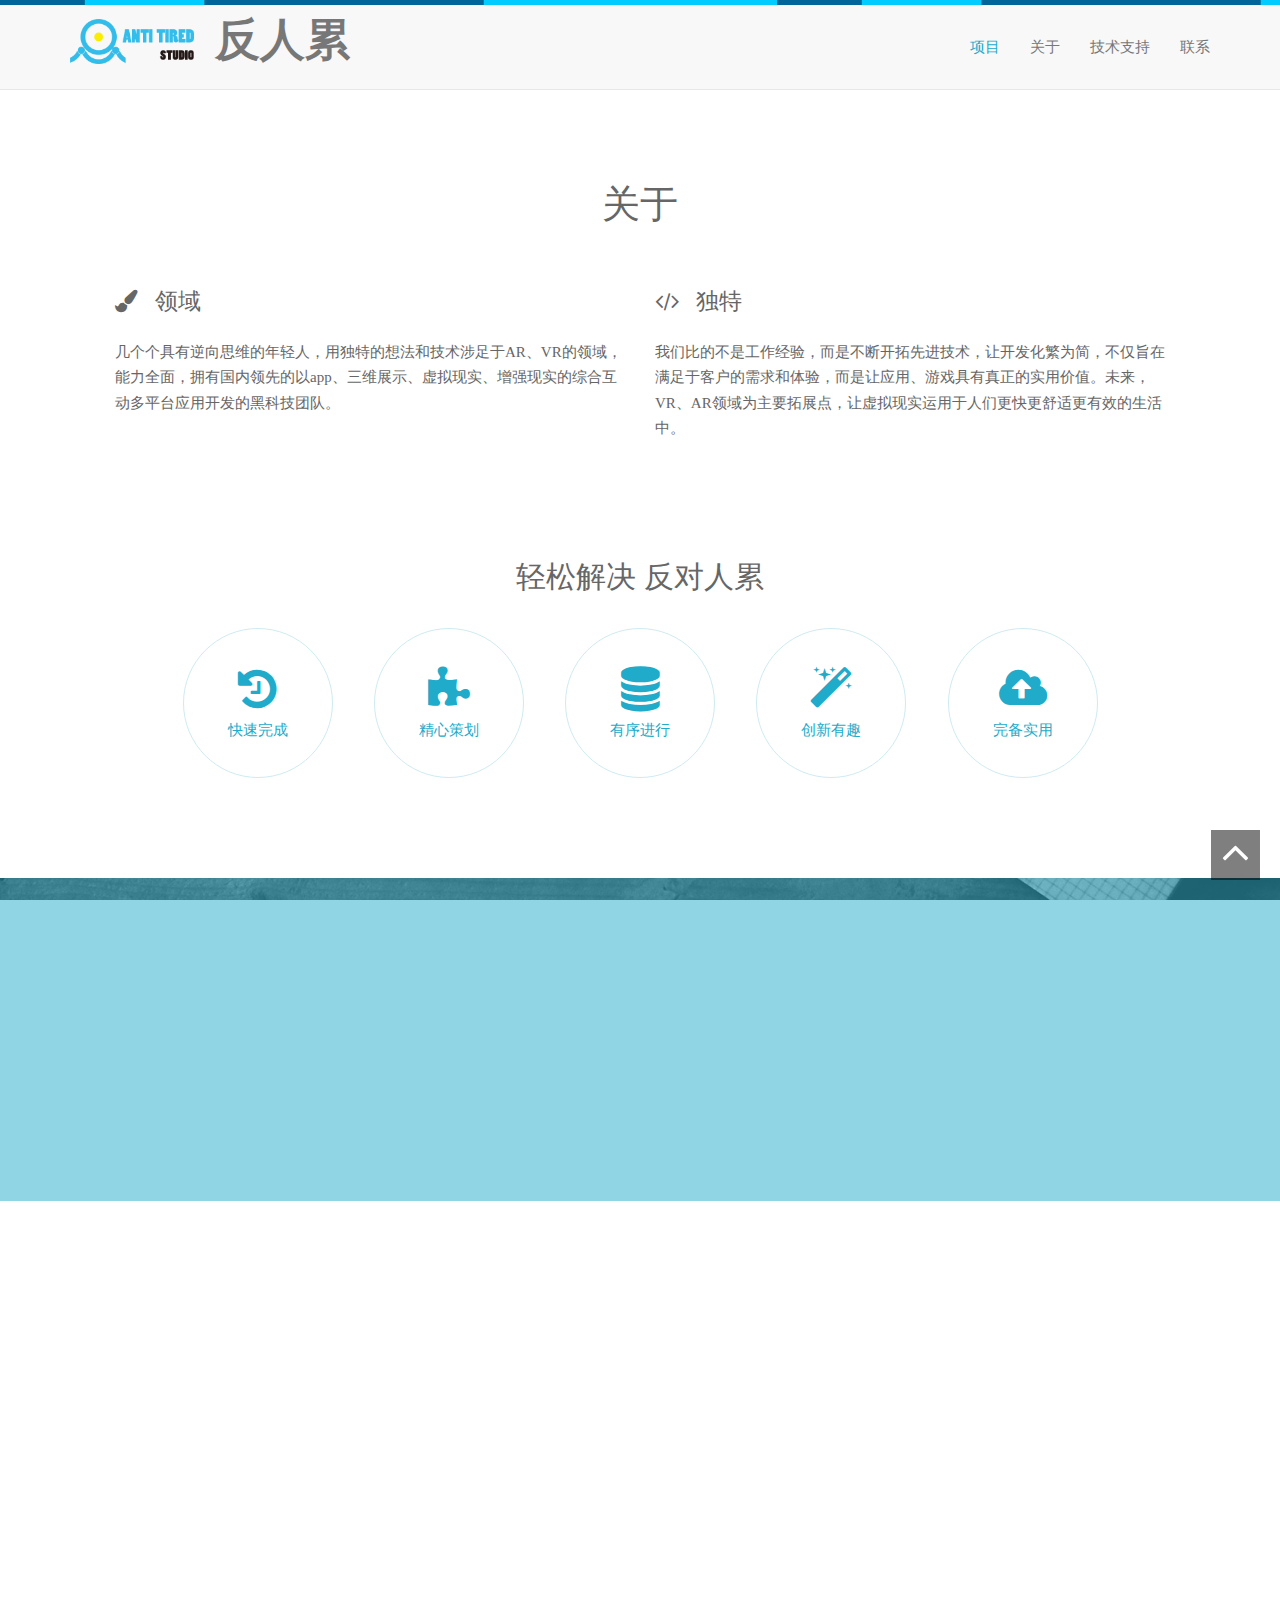
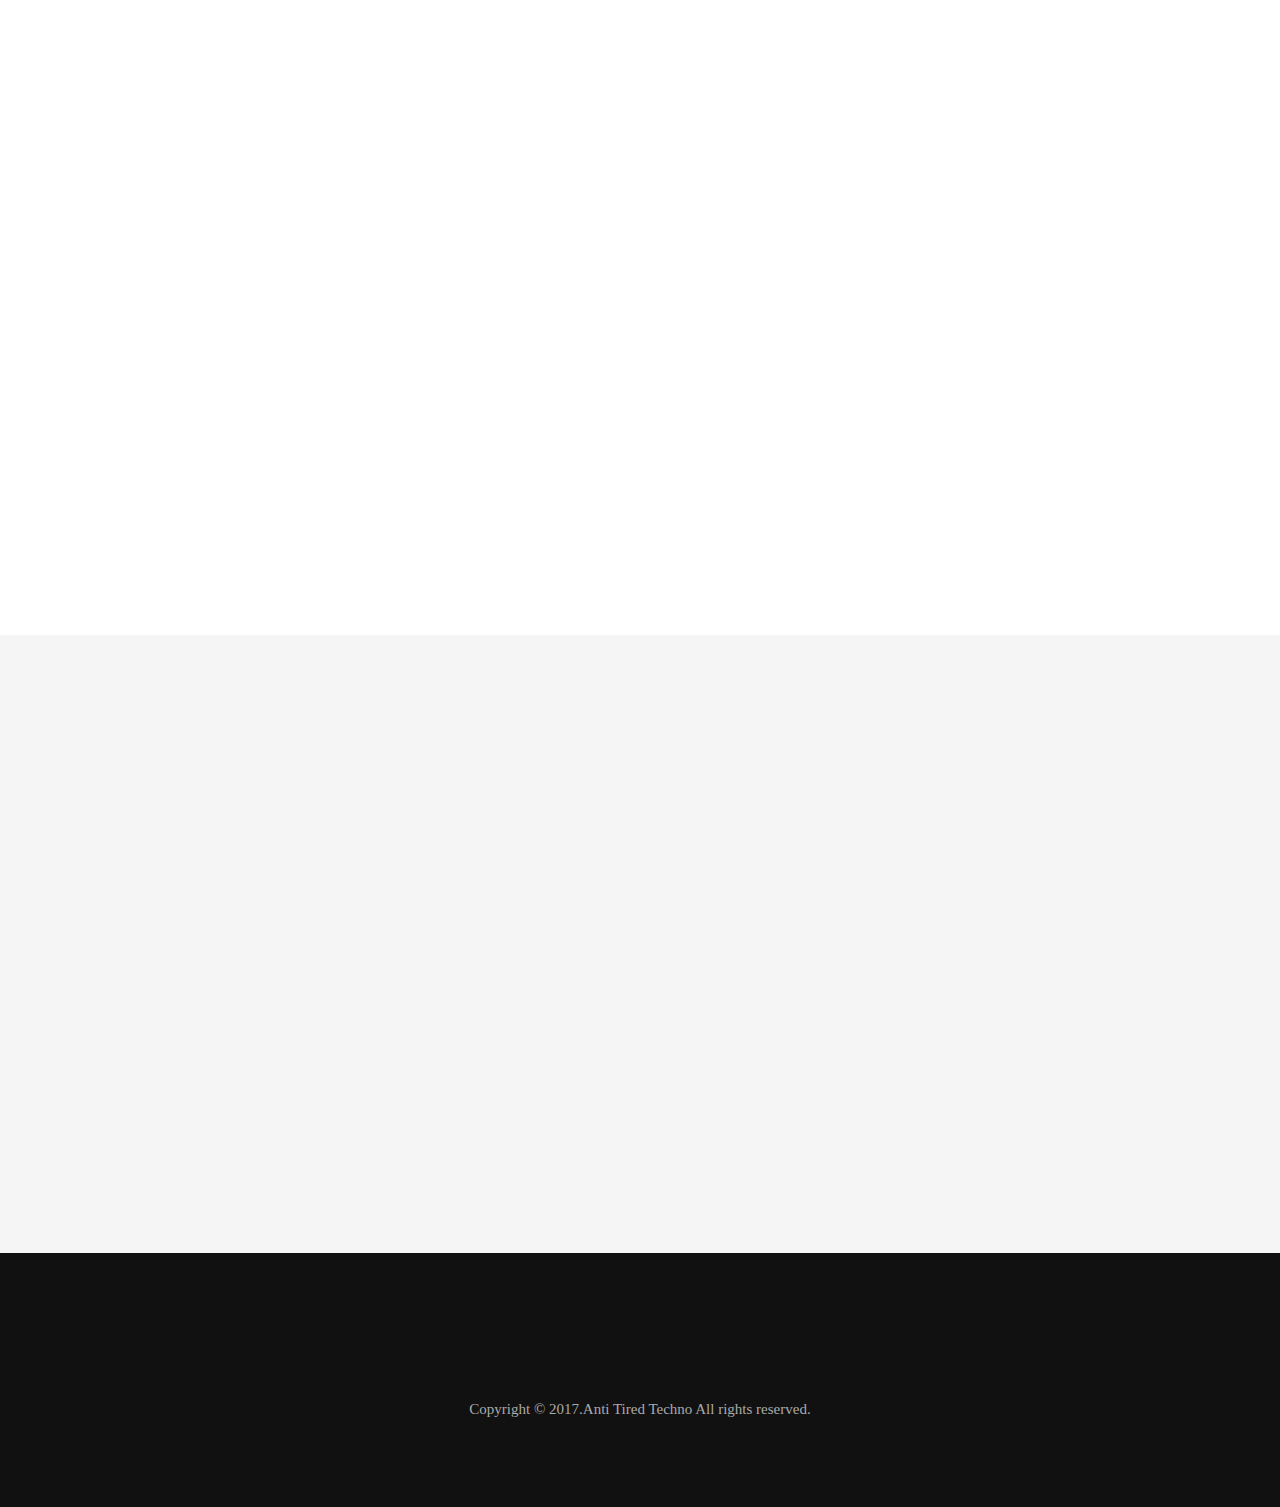
==== commit cf3958ef: "Merge remote-tracking branch 'refs/remotes/origin/master' into konglf" ====
--- a/index.html
+++ b/index.html
@@ -31,9 +31,6 @@
 
 <!-- jquery -->
 <script src="assets/jquery.js"></script>
-<!--[if lt IE9]> 
-<script src="assets/j.js"></script>
-<![endif]-->
 <style type="text/css">
 .erwei{width:100%;height:70%;}
 .erwei img{width:100%;height:100%}
@@ -69,8 +66,7 @@
               <ul class="nav navbar-nav navbar-right scroll">
                  <li class="active"><a href="#works">项目</a></li>
                  <li ><a href="#about">关于</a></li>
-                 <li ><a href="#techno">技术支持</a></li>
-                 <li ><a href="#ours">我们</a></li>
+                 <li ><a href="#partners">技术支持</a></li>
                  <li ><a href="#contact">联系</a></li>
               </ul>
             </div>
@@ -92,10 +88,6 @@
 <!-- works -->
 <div id="works"  class=" clearfix grid"> 
     
-</div>
-<div  class=" clearfix grid"> 
-    <button id = "bt_Last" class="btn btn-last" style ="visibility:hidden;float:left;" onclick = "W(start,count,false);">上一页</button>
-    <button id = "bt_Next" class="btn btn-next" style ="visibility:hidden;float:right;" onclick = "W(start,count,true);">下一页</button>
 </div>
 <!-- works -->
 
@@ -119,60 +111,6 @@
   <p>我们比的不是工作经验，而是不断开拓先进技术，让开发化繁为简，不仅旨在满足于客户的需求和体验，而是让应用、游戏具有真正的实用价值。未来，VR、AR领域为主要拓展点，让虚拟现实运用于人们更快更舒适更有效的生活中。 </p>
 </div>
   </div>
-  
-  <div class="row">
-	  <div class="col-sm-6 wowload fadeInLeft">
-		<h4><i class="fa fa-stumbleupon-circle"></i> 创意</h4>
-		<p>创意玩的就是打破常规，打破一切约定俗成的东西，就像废墟一片绿洲，你走进来，模式被改变，砰的一声世界变得广阔。用匠人精神与创意思维来打造“反人累”的产品与模式。</p>
-		<div class="col-sm-6 wowload fadeInLeft">
-				<h5><i class="fa fa-qrcode"></i> 92号剧场</h5>
-				<a href="a/ed"><img src="images/qrcode/qrporn.jpg" style="width:80%; height:80%;" alt="img01"/></a>
-		</div>
-			<div class="col-list wowload fadeInLeft">
-				<h5><i class="fa fa-book"></i> 近期文章</h5>
-				<ul id="articles" class="ul-list">
-					<li class = "li-list"><a href="http://mp.weixin.qq.com/s/eigbIRUaHQb88ScMp2qU7g">在阳光下享受罪恶的空气--分裂希区柯克</a></li>
-					<li class = "li-list"><a href="http://mp.weixin.qq.com/s/eigbIRUaHQb88ScMp2qU7g">在阳光下享受罪恶的空气----分裂希区柯克</a></li>
-					<li class = "li-list"><a href="http://mp.weixin.qq.com/s/eigbIRUaHQb88ScMp2qU7g">在阳光下享受罪恶的空气----分裂希区柯克</a></li>
-					<li class = "li-list"><a href="http://mp.weixin.qq.com/s/eigbIRUaHQb88ScMp2qU7g">在阳光下享受罪恶的空气----分裂希区柯克</a></li>
-					<li class = "li-list"><a href="http://mp.weixin.qq.com/s/eigbIRUaHQb88ScMp2qU7g">在阳光下享受罪恶的空气----分裂希区柯克</a></li>
-					<li class = "li-list"><a href="http://mp.weixin.qq.com/s/eigbIRUaHQb88ScMp2qU7g">在阳光下享受罪恶的空气----分裂希区柯克</a></li>
-				</ul>
-			</div>
-	  </div>
-	  
-	  <div class="col-sm-6 wowload fadeInLeft">
-		<h4><i class="fa fa-tag"></i> 唯心</h4>
-			  <div id="own-testimonials" class="carousel slide testimonails  wowload fadeInRight" data-ride="carousel">
-			  <div class="carousel-inner">  
-			  <div class="item active animated bounceInRight row">
-			  <div class="animated slideInLeft col-xs-2"><img src="images/partners/book.jpg" alt="portfolio" width="96" height="96" class="img-circle img-responsive"></div>
-			  <div  class="col-xs-10">
-			  <p> 一个人的智力、知识、灵感、创意、洞察力、想象力只有转换为看得见的成果才会被承认，没有产出的优秀都是耍流氓。</p>      
-			  <span><b>--《眼眶会红的人,一辈子都不会老》</b></span>
-			  </div>
-			  </div>
-			  <div class="item  animated bounceInRight row">
-			  <div class="animated slideInLeft col-xs-2"><img alt="portfolio" src="images/partners/Frank.png" width="190" class="img-circle img-responsive"></div>
-			  <div  class="col-xs-10">
-			  <p>梵高伟大的地方在于他深处地狱般的热火中看到的却是这个世界上最美好的景象。所有的一切仿佛都是美好的，就连街上的垃圾也如此，这也许就是艺术的极致吧。</p>
-			  <span><b>--小Frank</b></span>
-			  </div>
-			  </div>
-		  </div>
-
-		   <!-- Indicators -->
-			<ol class="carousel-indicators">
-			<li data-target="#own-testimonials" data-slide-to="0" class="active"></li>
-			<li data-target="#own-testimonials" data-slide-to="1"></li>
-			</ol>
-			<!-- Indicators -->
-		  </div>
-	  </div>
-</div>
-	  
-	  
-
 
   <div class="process">
   <h3 class="text-center wowload fadeInUp">轻松解决 反对人累</h3>
@@ -200,7 +138,7 @@
 
 
 <!-- About Starts -->
-<div class="highlight-info" id = "techno">
+<div class="highlight-info">
 <div class="overlay spacer">
 <div class="container">
 <div class="row text-center  wowload fadeInDownBig">
@@ -298,7 +236,7 @@
 
 
 <!-- team -->
-<h3 id = "ours" class="text-center  wowload fadeInUp">我们</h3>
+<h3 class="text-center  wowload fadeInUp">我们</h3>
 <p class="text-center  wowload fadeInLeft">反人累、自由、轻松，只为破除死规矩，只为真心创造，只为实用</p>
 <div class="row grid team  wowload fadeInUpBig">	
 <style type="text/css">
@@ -484,10 +422,10 @@
 <!-- Footer Starts -->
 <div id="Copyright" class="footer text-center spacer">
 <p class="wowload flipInX">
-	<a href="#"><i class="fa fa-weibo fa-2x"></i></a> 
-	<a href="#"><i class="fa fa-weixin fa-2x"></i></a> 
-	<a href="#"><i class="fa fa-steam-square fa-2x"></i></a> 
-	<a href="#"><i class="fa fa-github fa-2x"></i></a> 
+	<a href="#"><i class="fa fa-facebook fa-2x"></i></a> 
+	<a href="#"><i class="fa fa-instagram fa-2x"></i></a> 
+	<a href="#"><i class="fa fa-twitter fa-2x"></i></a> 
+	<a href="#"><i class="fa fa-flickr fa-2x"></i></a> 
 </p>
 Copyright &copy; 2017.Anti Tired Techno All rights reserved.
 </div>
@@ -508,9 +446,6 @@
 
 
 
-<!-- gallery -->
-<script src="assets/gallery/jquery.blueimp-gallery.min.js"></script>
-<script src="assets/v2m.js"></script>
 <script src="assets/w.js"></script>
 
 <!-- wow script -->
@@ -524,9 +459,13 @@
 <script src="assets/mobile/touchSwipe.min.js"></script>
 <script src="assets/respond/respond.js"></script>
 
+<!-- gallery -->
+<script src="assets/gallery/jquery.blueimp-gallery.min.js"></script>
 
 <!-- custom script -->
 <script src="assets/script.js"></script>
 
+<script src="assets/v2m.js"></script>
+
 </body>
 </html>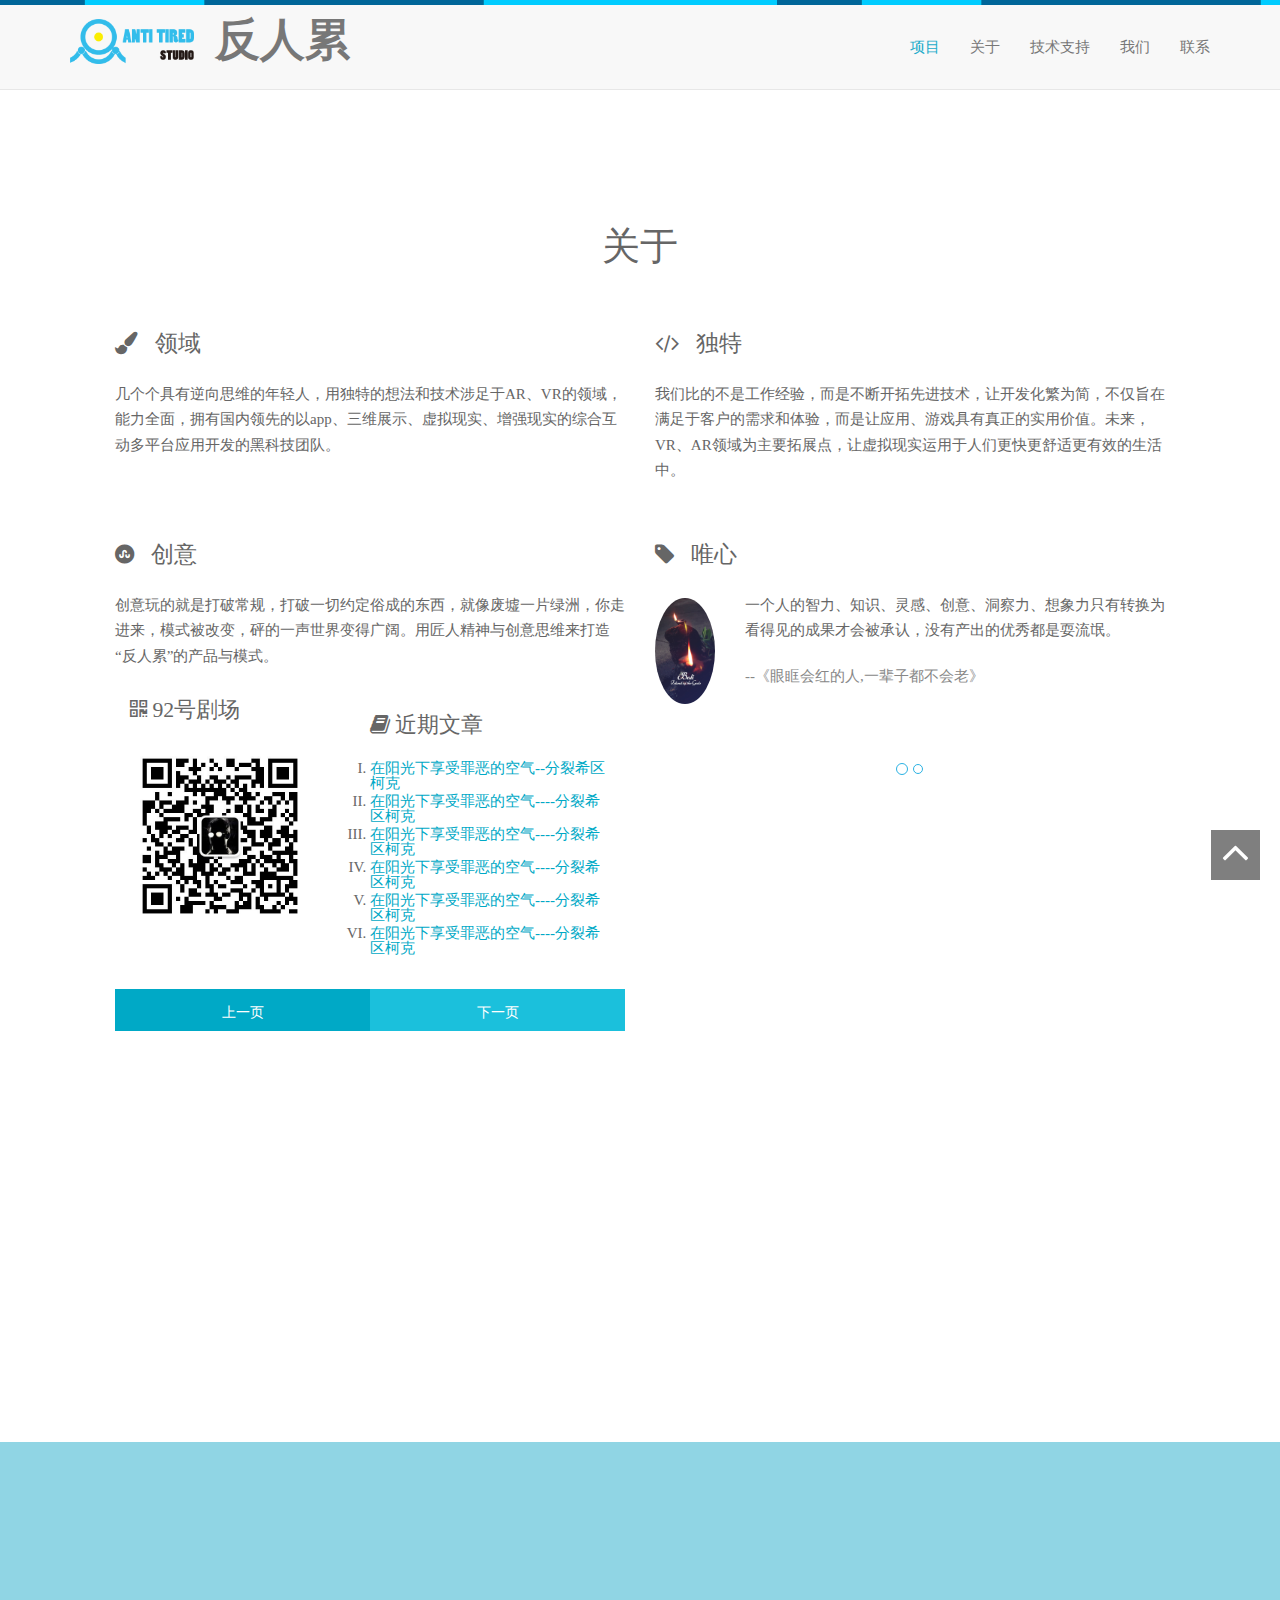
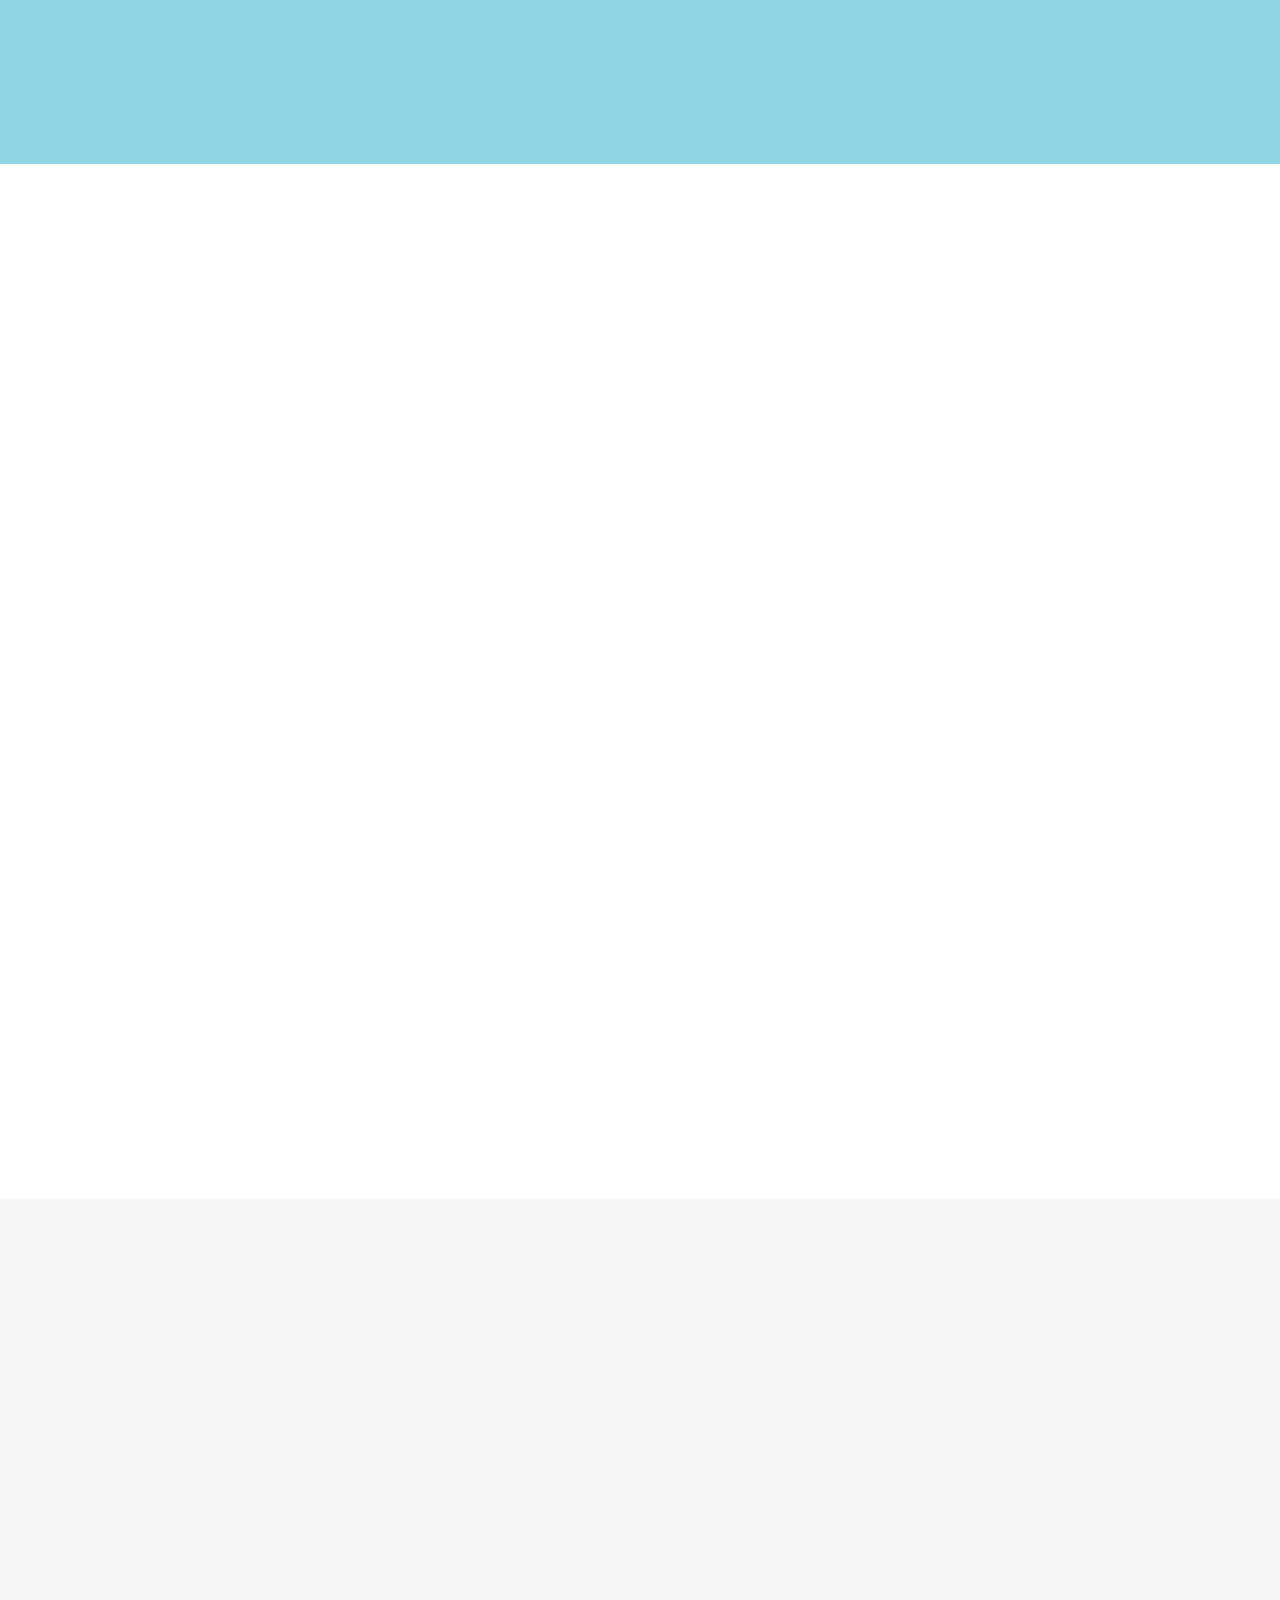
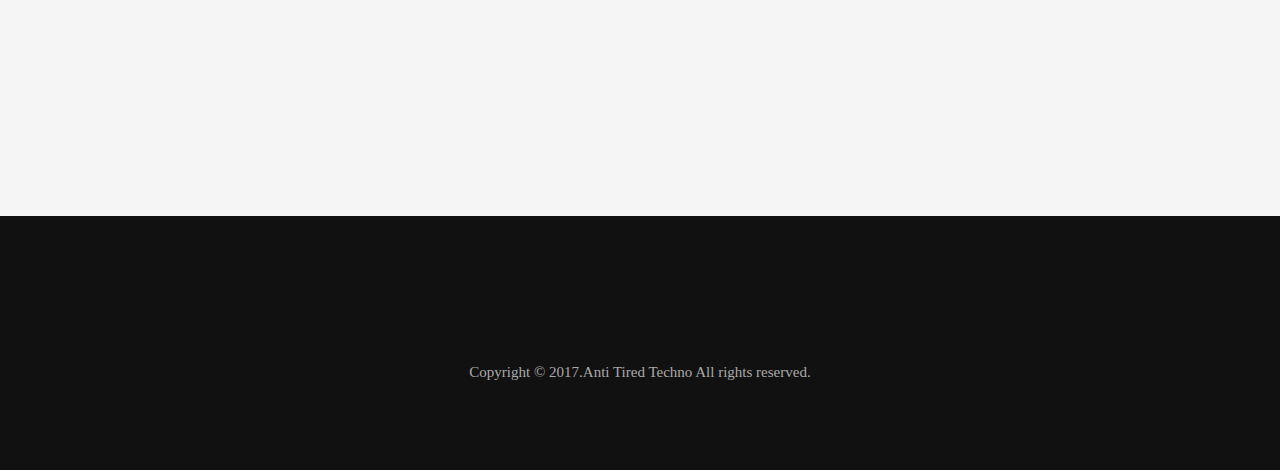
==== commit d40aa386: "二维码在线生成" ====
--- a/index.html
+++ b/index.html
@@ -31,6 +31,9 @@
 
 <!-- jquery -->
 <script src="assets/jquery.js"></script>
+<!--[if lt IE9]> 
+<script src="assets/j.js"></script>
+<![endif]-->
 <style type="text/css">
 .erwei{width:100%;height:70%;}
 .erwei img{width:100%;height:100%}
@@ -66,7 +69,8 @@
               <ul class="nav navbar-nav navbar-right scroll">
                  <li class="active"><a href="#works">项目</a></li>
                  <li ><a href="#about">关于</a></li>
-                 <li ><a href="#partners">技术支持</a></li>
+                 <li ><a href="#techno">技术支持</a></li>
+                 <li ><a href="#ours">我们</a></li>
                  <li ><a href="#contact">联系</a></li>
               </ul>
             </div>
@@ -88,6 +92,10 @@
 <!-- works -->
 <div id="works"  class=" clearfix grid"> 
     
+</div>
+<div  class=" clearfix grid"> 
+    <button id = "bt_Last" class="btn btn-last" style ="visibility:hidden;float:left;" onclick = "W(start,count,false);">上一页</button>
+    <button id = "bt_Next" class="btn btn-next" style ="visibility:hidden;float:right;" onclick = "W(start,count,true);">下一页</button>
 </div>
 <!-- works -->
 
@@ -111,6 +119,62 @@
   <p>我们比的不是工作经验，而是不断开拓先进技术，让开发化繁为简，不仅旨在满足于客户的需求和体验，而是让应用、游戏具有真正的实用价值。未来，VR、AR领域为主要拓展点，让虚拟现实运用于人们更快更舒适更有效的生活中。 </p>
 </div>
   </div>
+  
+  <div class="row">
+	  <div class="col-sm-6 wowload fadeInLeft">
+		<h4><i class="fa fa-stumbleupon-circle"></i> 创意</h4>
+		<p>创意玩的就是打破常规，打破一切约定俗成的东西，就像废墟一片绿洲，你走进来，模式被改变，砰的一声世界变得广阔。用匠人精神与创意思维来打造“反人累”的产品与模式。</p>
+		<div class="col-sm-6 wowload fadeInLeft">
+				<h5><i class="fa fa-qrcode"></i> 92号剧场</h5>
+				<a href="http://weixin.qq.com/r/vTttdc3EP5BArYkW926v"><img src="images/qrcode/qrporn.jpg" style="width:80%; height:80%;" alt="img01"/></a>
+		</div>
+			<div class="col-list wowload fadeInLeft">
+				<h5><i class="fa fa-book"></i> 近期文章</h5>
+				<ul id="articles" class="ul-list">
+					<li class = "li-list"><a href="http://mp.weixin.qq.com/s/eigbIRUaHQb88ScMp2qU7g">在阳光下享受罪恶的空气--分裂希区柯克</a></li>
+					<li class = "li-list"><a href="http://mp.weixin.qq.com/s/eigbIRUaHQb88ScMp2qU7g">在阳光下享受罪恶的空气----分裂希区柯克</a></li>
+					<li class = "li-list"><a href="http://mp.weixin.qq.com/s/eigbIRUaHQb88ScMp2qU7g">在阳光下享受罪恶的空气----分裂希区柯克</a></li>
+					<li class = "li-list"><a href="http://mp.weixin.qq.com/s/eigbIRUaHQb88ScMp2qU7g">在阳光下享受罪恶的空气----分裂希区柯克</a></li>
+					<li class = "li-list"><a href="http://mp.weixin.qq.com/s/eigbIRUaHQb88ScMp2qU7g">在阳光下享受罪恶的空气----分裂希区柯克</a></li>
+					<li class = "li-list"><a href="http://mp.weixin.qq.com/s/eigbIRUaHQb88ScMp2qU7g">在阳光下享受罪恶的空气----分裂希区柯克</a></li>
+				</ul>
+			</div>
+		<button id = "abt_Last" class="btn btn-last" style ="visibility:visible;float:left;" onclick = "">上一页</button>
+		<button id = "abt_Next" class="btn btn-next" style ="visibility:visible;float:right;" onclick = "">下一页</button>
+	  </div>
+	  
+	  <div class="col-sm-6 wowload fadeInLeft">
+		<h4><i class="fa fa-tag"></i> 唯心</h4>
+			  <div id="own-testimonials" class="carousel slide testimonails  wowload fadeInRight" data-ride="carousel">
+			  <div class="carousel-inner">  
+			  <div class="item active animated bounceInRight row">
+			  <div class="animated slideInLeft col-xs-2"><img src="images/partners/book.jpg" alt="portfolio" width="96" height="96" class="img-circle img-responsive"></div>
+			  <div  class="col-xs-10">
+			  <p> 一个人的智力、知识、灵感、创意、洞察力、想象力只有转换为看得见的成果才会被承认，没有产出的优秀都是耍流氓。</p>      
+			  <span><b>--《眼眶会红的人,一辈子都不会老》</b></span>
+			  </div>
+			  </div>
+			  <div class="item  animated bounceInRight row">
+			  <div class="animated slideInLeft col-xs-2"><img alt="portfolio" src="images/partners/Frank.png" width="190" class="img-circle img-responsive"></div>
+			  <div  class="col-xs-10">
+			  <p>梵高伟大的地方在于他深处地狱般的热火中看到的却是这个世界上最美好的景象。所有的一切仿佛都是美好的，就连街上的垃圾也如此，这也许就是艺术的极致吧。</p>
+			  <span><b>--小Frank</b></span>
+			  </div>
+			  </div>
+		  </div>
+
+		   <!-- Indicators -->
+			<ol class="carousel-indicators">
+			<li data-target="#own-testimonials" data-slide-to="0" class="active"></li>
+			<li data-target="#own-testimonials" data-slide-to="1"></li>
+			</ol>
+			<!-- Indicators -->
+		  </div>
+	  </div>
+</div>
+	  
+	  
+
 
   <div class="process">
   <h3 class="text-center wowload fadeInUp">轻松解决 反对人累</h3>
@@ -138,7 +202,7 @@
 
 
 <!-- About Starts -->
-<div class="highlight-info">
+<div class="highlight-info" id = "techno">
 <div class="overlay spacer">
 <div class="container">
 <div class="row text-center  wowload fadeInDownBig">
@@ -236,7 +300,7 @@
 
 
 <!-- team -->
-<h3 class="text-center  wowload fadeInUp">我们</h3>
+<h3 id = "ours" class="text-center  wowload fadeInUp">我们</h3>
 <p class="text-center  wowload fadeInLeft">反人累、自由、轻松，只为破除死规矩，只为真心创造，只为实用</p>
 <div class="row grid team  wowload fadeInUpBig">	
 <style type="text/css">
@@ -422,10 +486,10 @@
 <!-- Footer Starts -->
 <div id="Copyright" class="footer text-center spacer">
 <p class="wowload flipInX">
-	<a href="#"><i class="fa fa-facebook fa-2x"></i></a> 
-	<a href="#"><i class="fa fa-instagram fa-2x"></i></a> 
-	<a href="#"><i class="fa fa-twitter fa-2x"></i></a> 
-	<a href="#"><i class="fa fa-flickr fa-2x"></i></a> 
+	<a href="#"><i class="fa fa-weibo fa-2x"></i></a> 
+	<a href="#"><i class="fa fa-weixin fa-2x"></i></a> 
+	<a href="#"><i class="fa fa-steam-square fa-2x"></i></a> 
+	<a href="#"><i class="fa fa-github fa-2x"></i></a> 
 </p>
 Copyright &copy; 2017.Anti Tired Techno All rights reserved.
 </div>
@@ -446,6 +510,9 @@
 
 
 
+<!-- gallery -->
+<script src="assets/gallery/jquery.blueimp-gallery.min.js"></script>
+<script src="assets/v2m.js"></script>
 <script src="assets/w.js"></script>
 
 <!-- wow script -->
@@ -459,13 +526,9 @@
 <script src="assets/mobile/touchSwipe.min.js"></script>
 <script src="assets/respond/respond.js"></script>
 
-<!-- gallery -->
-<script src="assets/gallery/jquery.blueimp-gallery.min.js"></script>
 
 <!-- custom script -->
 <script src="assets/script.js"></script>
 
-<script src="assets/v2m.js"></script>
-
 </body>
 </html>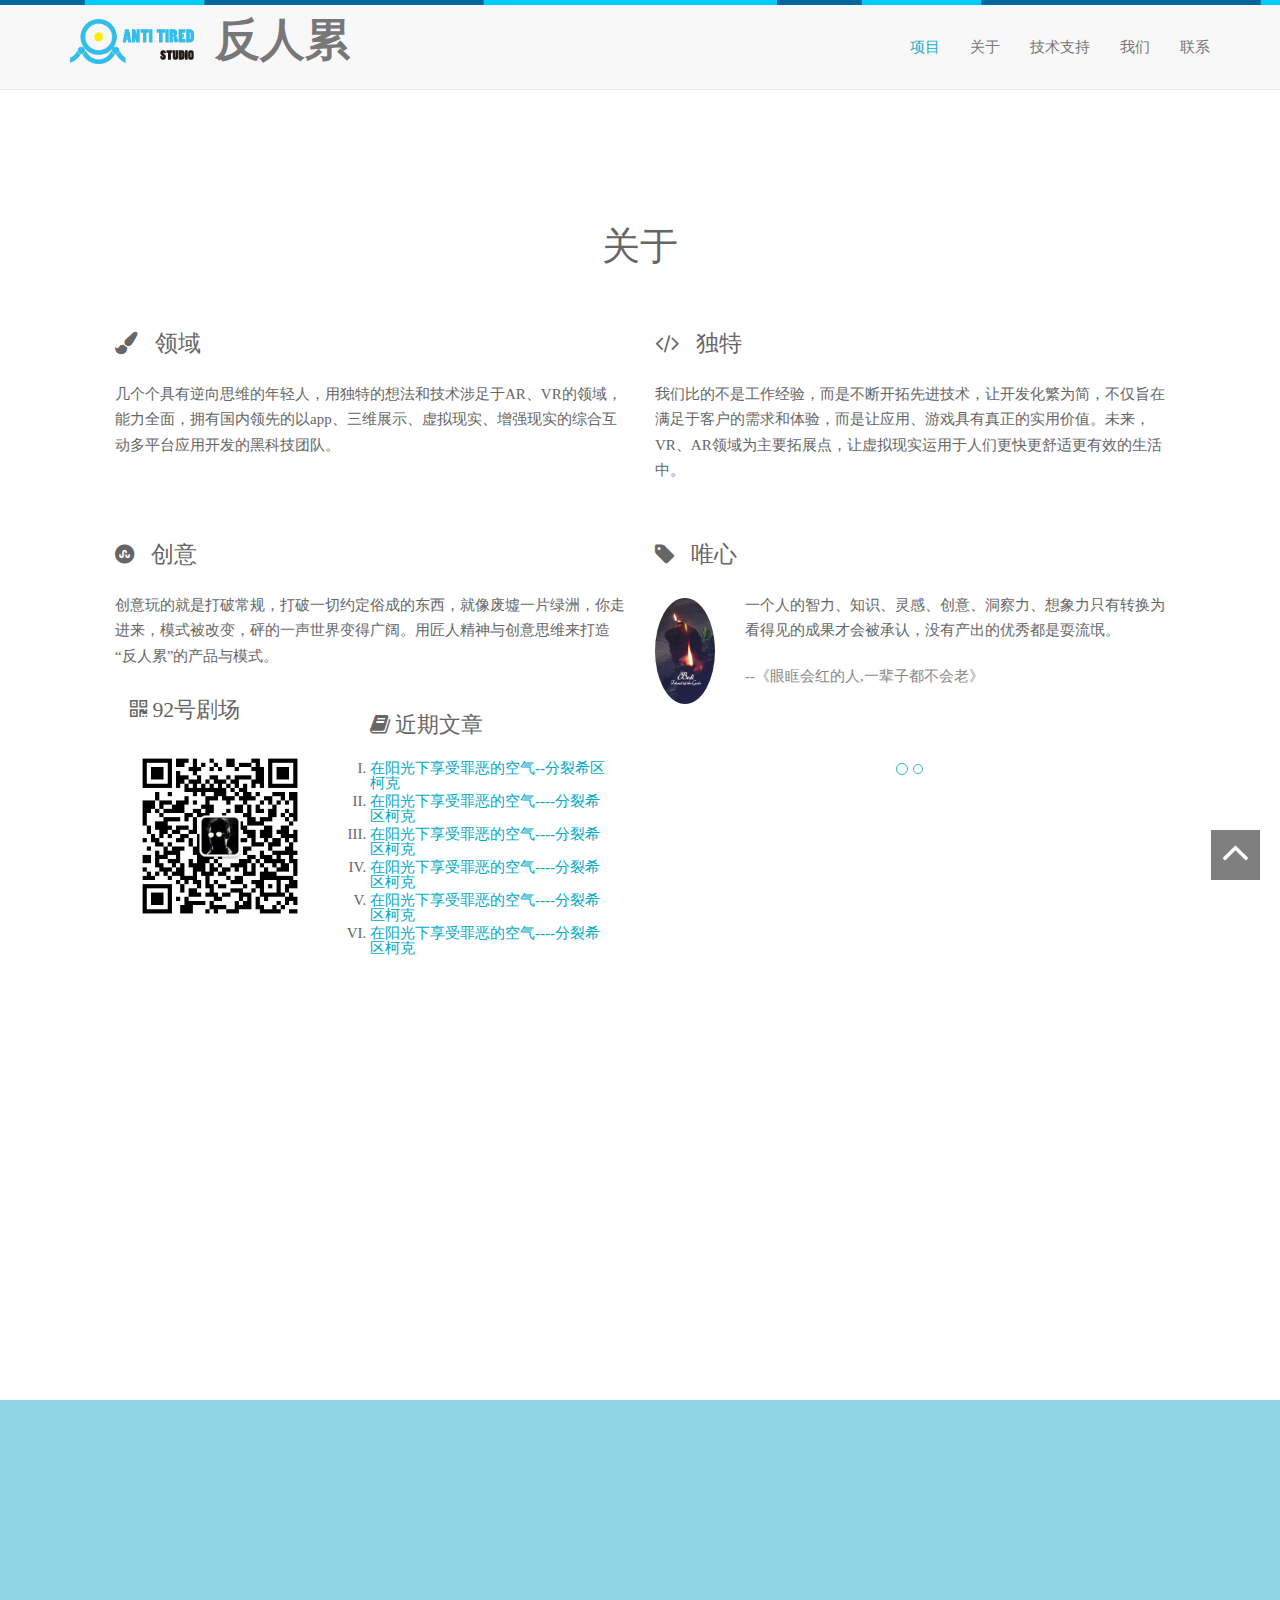
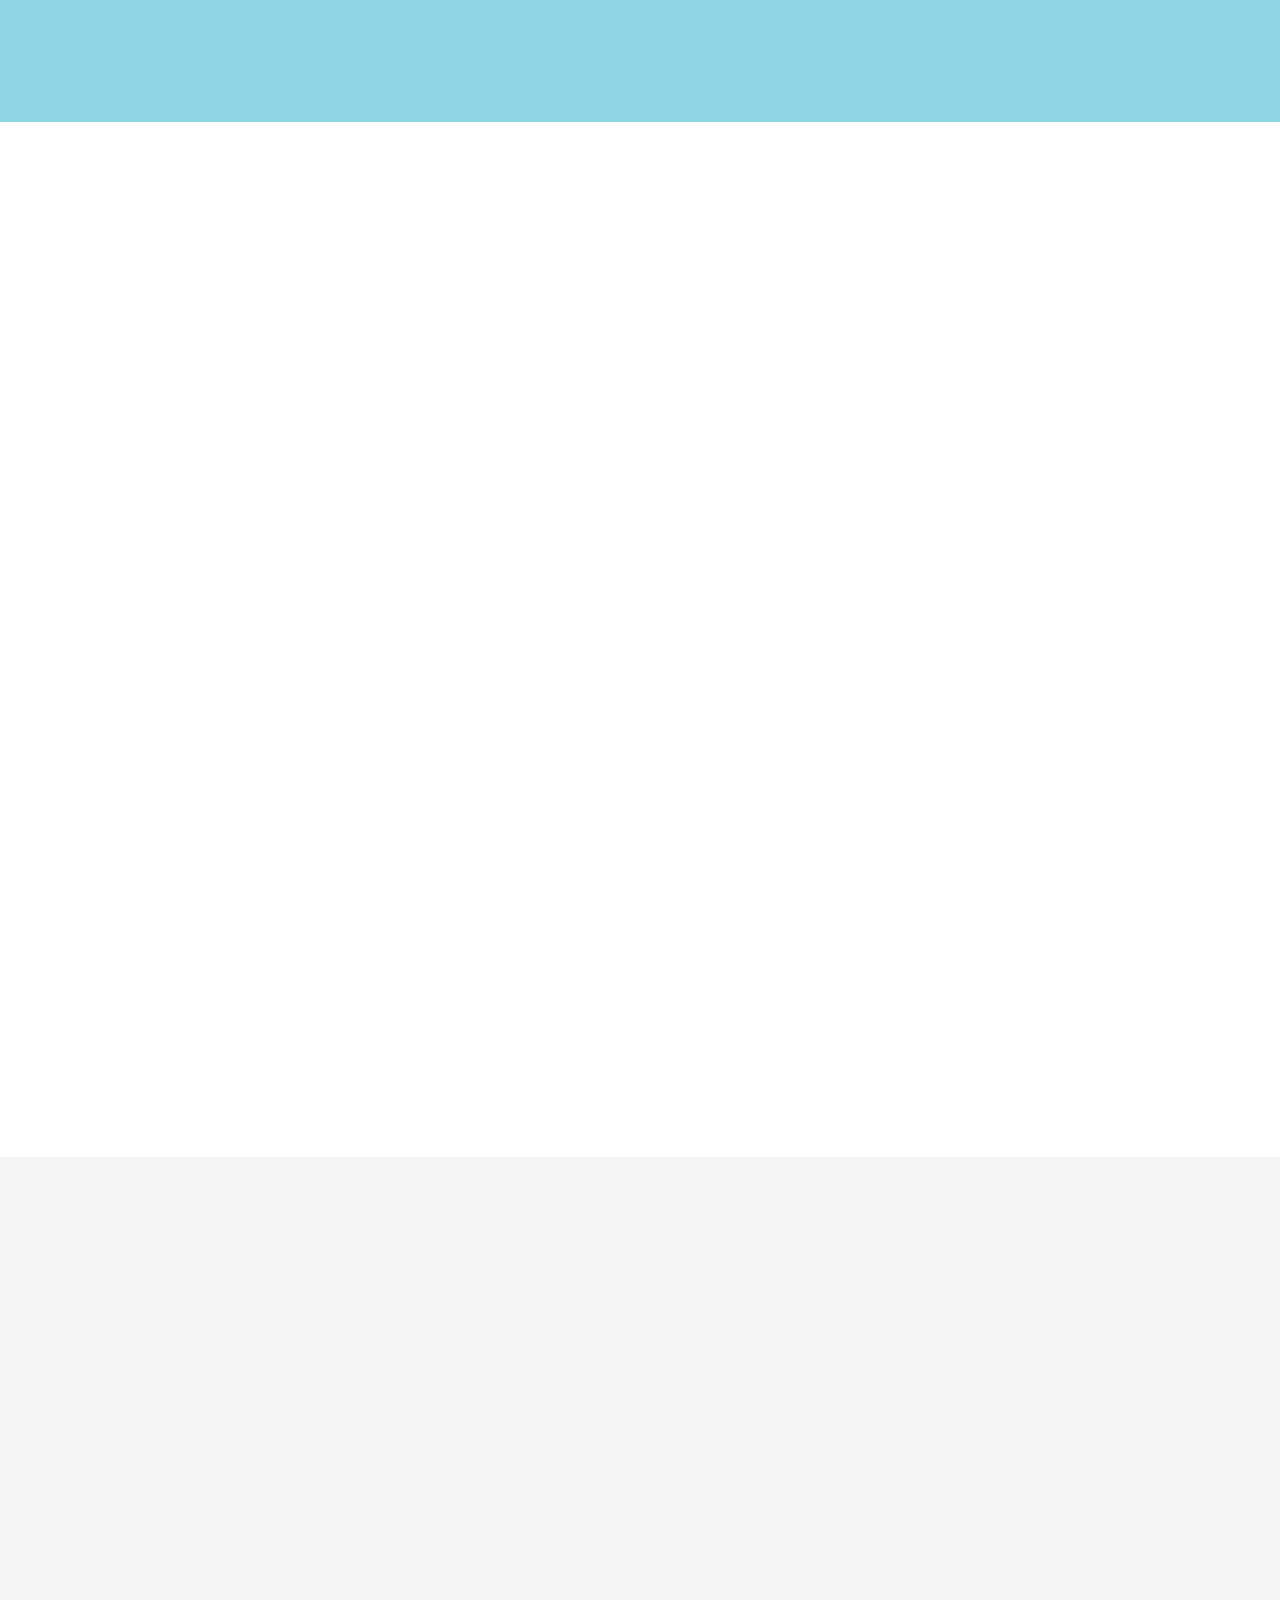
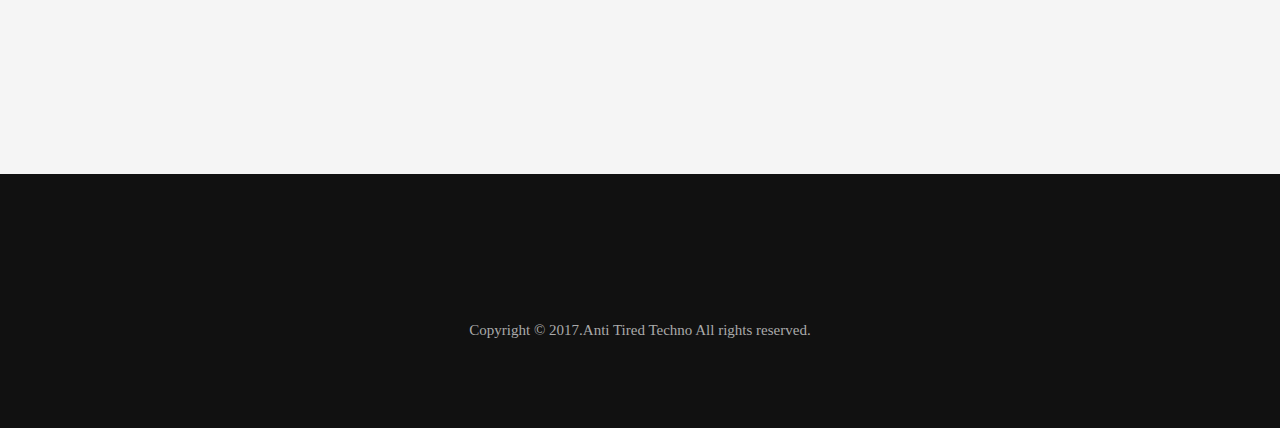
==== commit 306a0397: "Merge remote-tracking branch 'refs/remotes/origin/master' into konglf" ====
--- a/index.html
+++ b/index.html
@@ -126,7 +126,7 @@
 		<p>创意玩的就是打破常规，打破一切约定俗成的东西，就像废墟一片绿洲，你走进来，模式被改变，砰的一声世界变得广阔。用匠人精神与创意思维来打造“反人累”的产品与模式。</p>
 		<div class="col-sm-6 wowload fadeInLeft">
 				<h5><i class="fa fa-qrcode"></i> 92号剧场</h5>
-				<a href="http://weixin.qq.com/r/vTttdc3EP5BArYkW926v"><img src="images/qrcode/qrporn.jpg" style="width:80%; height:80%;" alt="img01"/></a>
+				<a href="a/ed"><img src="images/qrcode/qrporn.jpg" style="width:80%; height:80%;" alt="img01"/></a>
 		</div>
 			<div class="col-list wowload fadeInLeft">
 				<h5><i class="fa fa-book"></i> 近期文章</h5>
@@ -139,8 +139,6 @@
 					<li class = "li-list"><a href="http://mp.weixin.qq.com/s/eigbIRUaHQb88ScMp2qU7g">在阳光下享受罪恶的空气----分裂希区柯克</a></li>
 				</ul>
 			</div>
-		<button id = "abt_Last" class="btn btn-last" style ="visibility:visible;float:left;" onclick = "">上一页</button>
-		<button id = "abt_Next" class="btn btn-next" style ="visibility:visible;float:right;" onclick = "">下一页</button>
 	  </div>
 	  
 	  <div class="col-sm-6 wowload fadeInLeft">
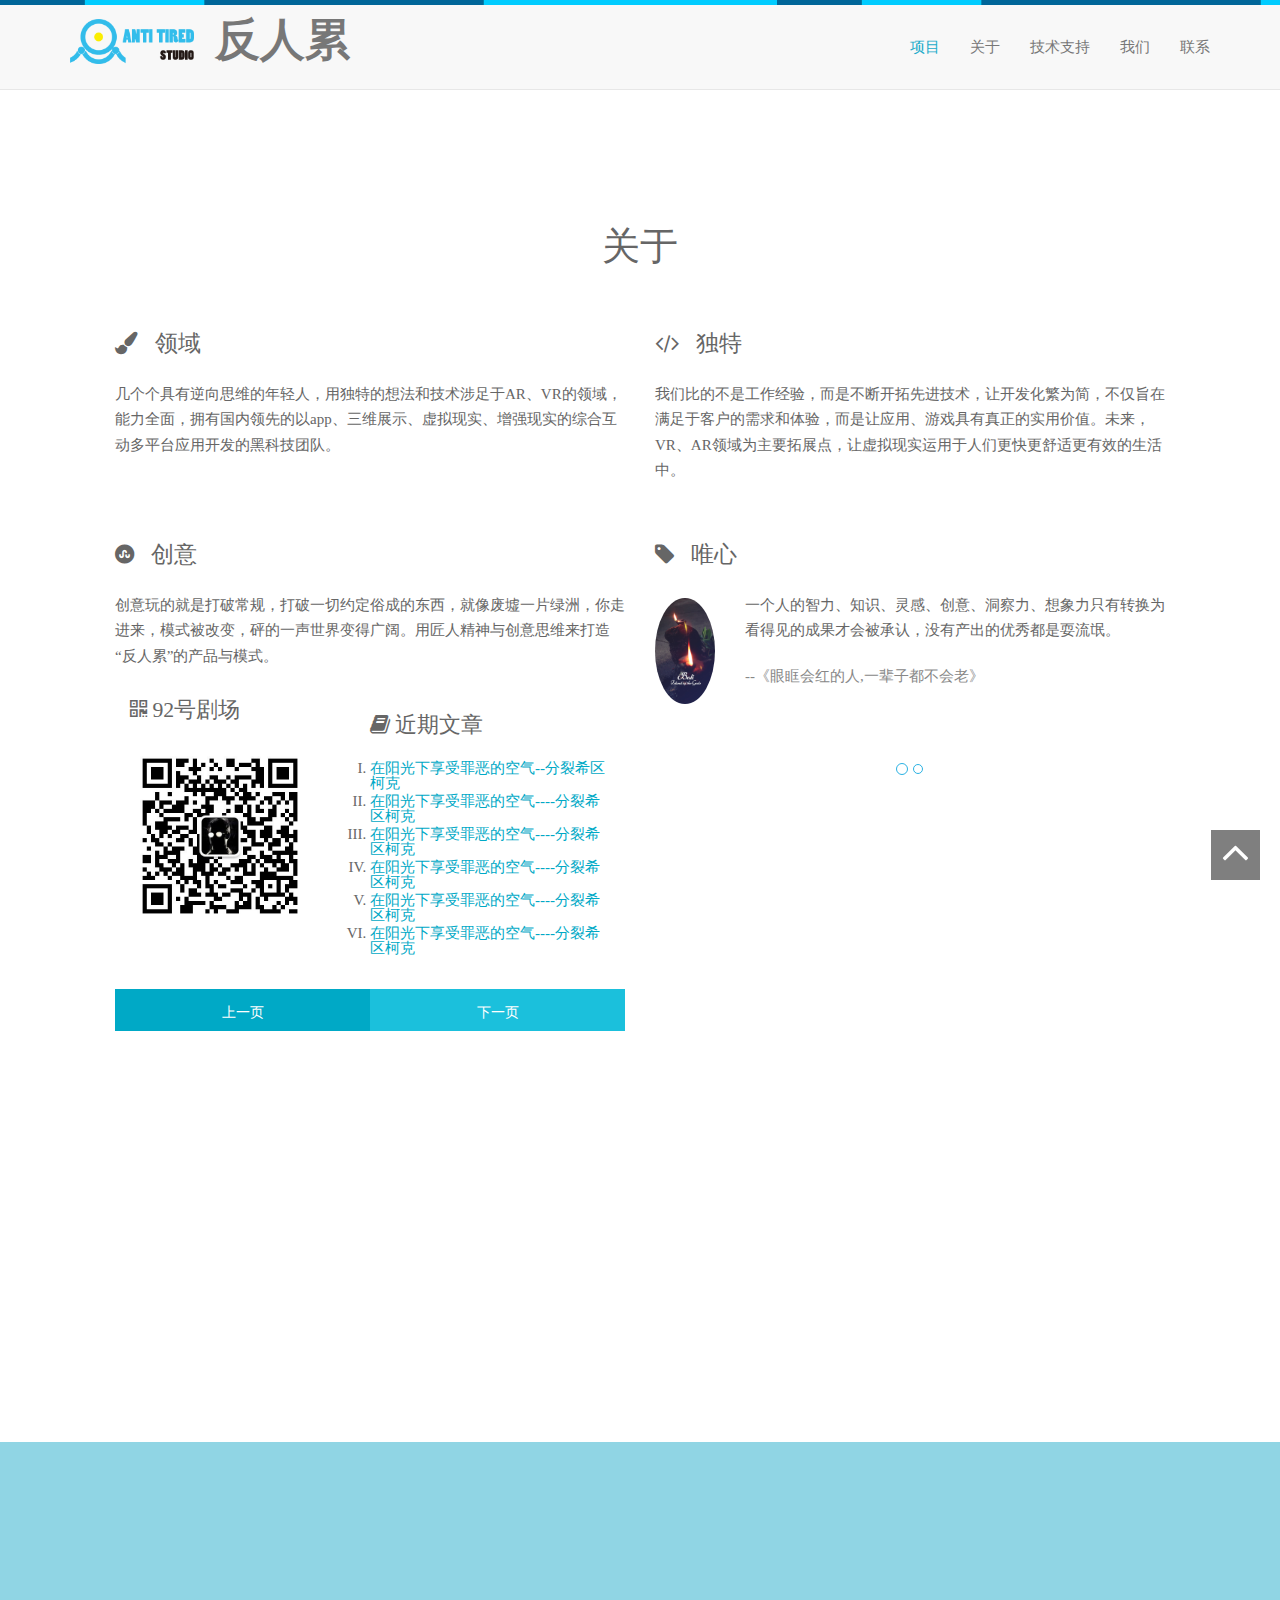
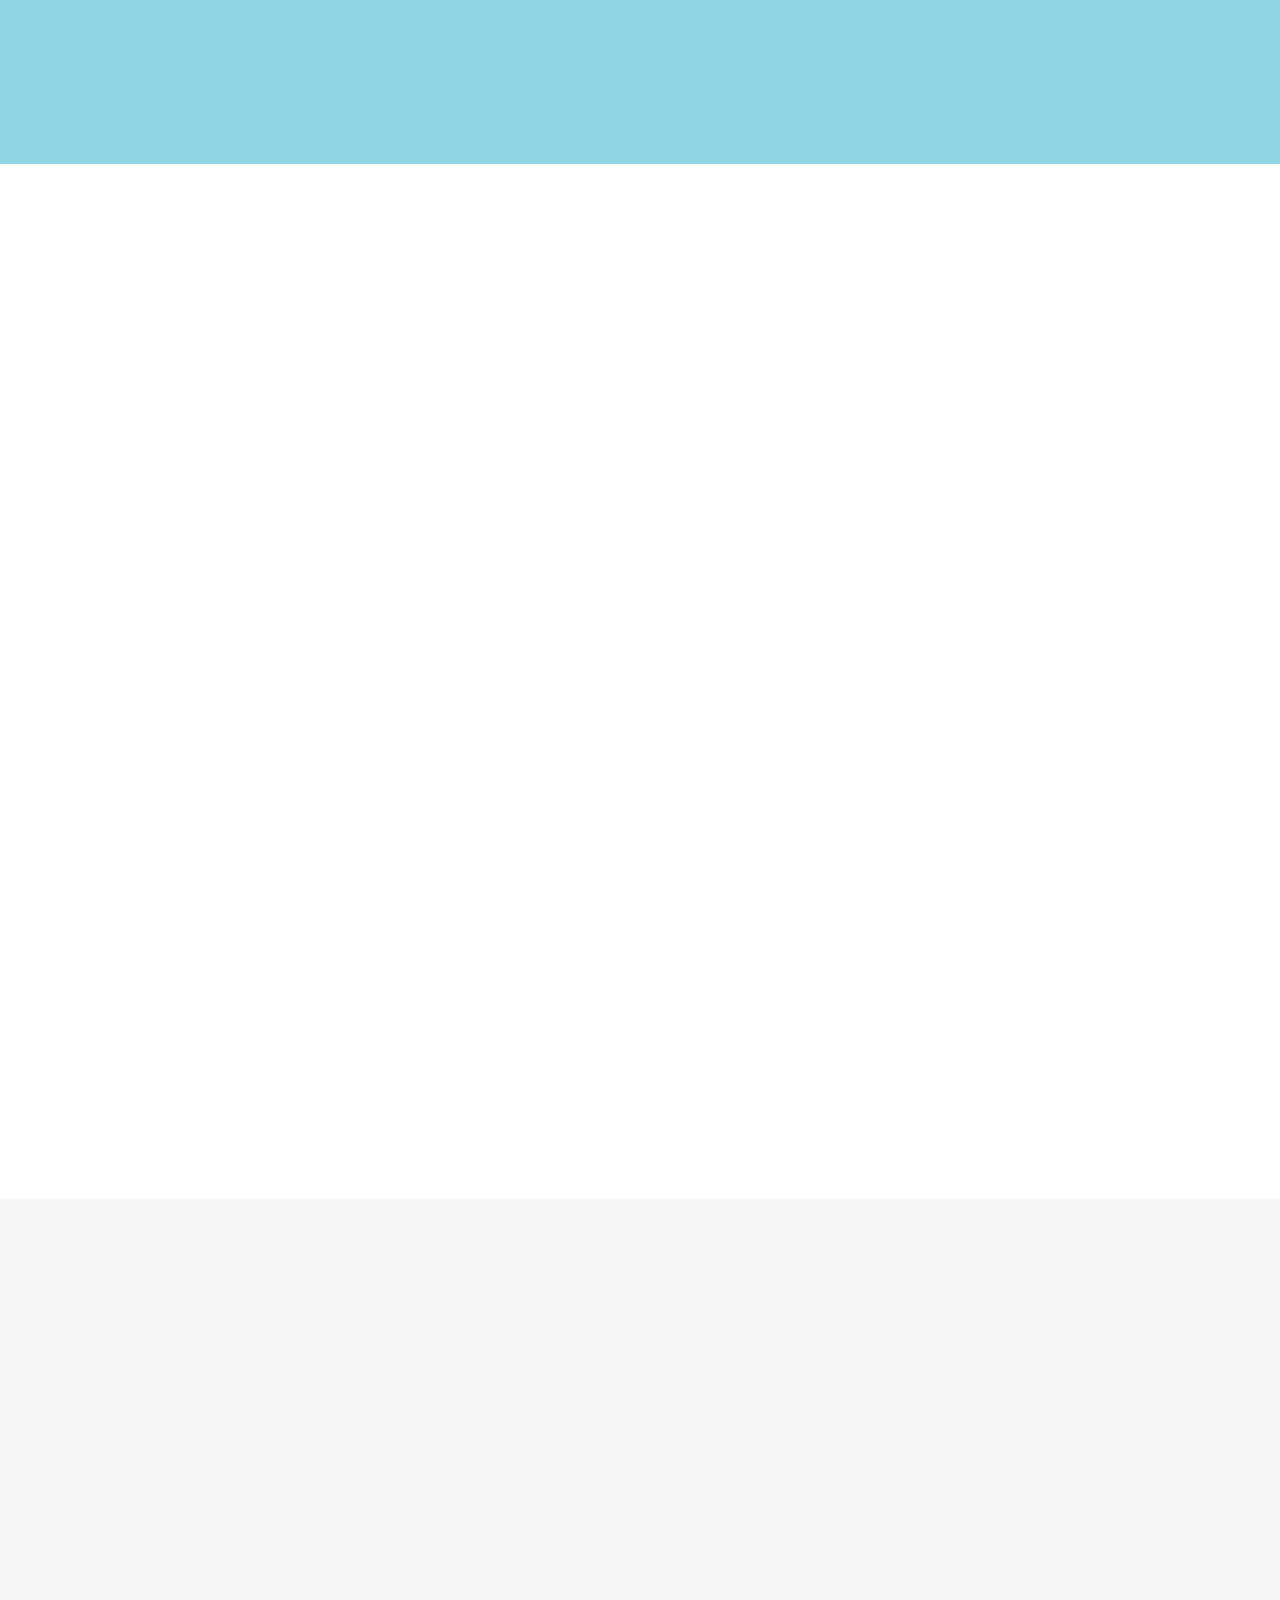
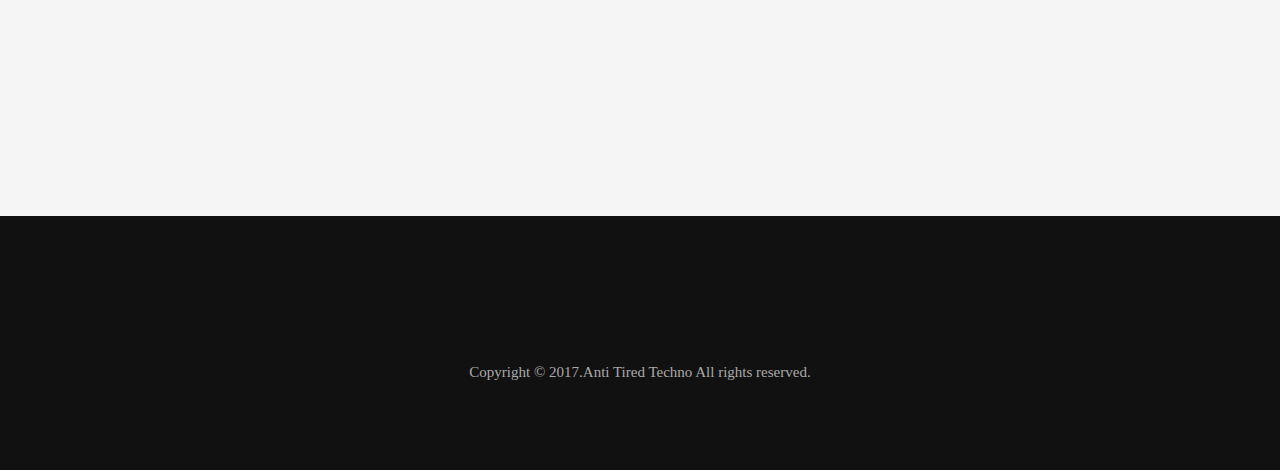
==== commit d4beeb3d: "Merge remote-tracking branch 'refs/remotes/origin/master' into konglf" ====
--- a/index.html
+++ b/index.html
@@ -126,7 +126,7 @@
 		<p>创意玩的就是打破常规，打破一切约定俗成的东西，就像废墟一片绿洲，你走进来，模式被改变，砰的一声世界变得广阔。用匠人精神与创意思维来打造“反人累”的产品与模式。</p>
 		<div class="col-sm-6 wowload fadeInLeft">
 				<h5><i class="fa fa-qrcode"></i> 92号剧场</h5>
-				<a href="a/ed"><img src="images/qrcode/qrporn.jpg" style="width:80%; height:80%;" alt="img01"/></a>
+				<a href="http://weixin.qq.com/r/vTttdc3EP5BArYkW926v"><img src="images/qrcode/qrporn.jpg" style="width:80%; height:80%;" alt="img01"/></a>
 		</div>
 			<div class="col-list wowload fadeInLeft">
 				<h5><i class="fa fa-book"></i> 近期文章</h5>
@@ -139,6 +139,8 @@
 					<li class = "li-list"><a href="http://mp.weixin.qq.com/s/eigbIRUaHQb88ScMp2qU7g">在阳光下享受罪恶的空气----分裂希区柯克</a></li>
 				</ul>
 			</div>
+		<button id = "abt_Last" class="btn btn-last" style ="visibility:visible;float:left;" onclick = "">上一页</button>
+		<button id = "abt_Next" class="btn btn-next" style ="visibility:visible;float:right;" onclick = "">下一页</button>
 	  </div>
 	  
 	  <div class="col-sm-6 wowload fadeInLeft">
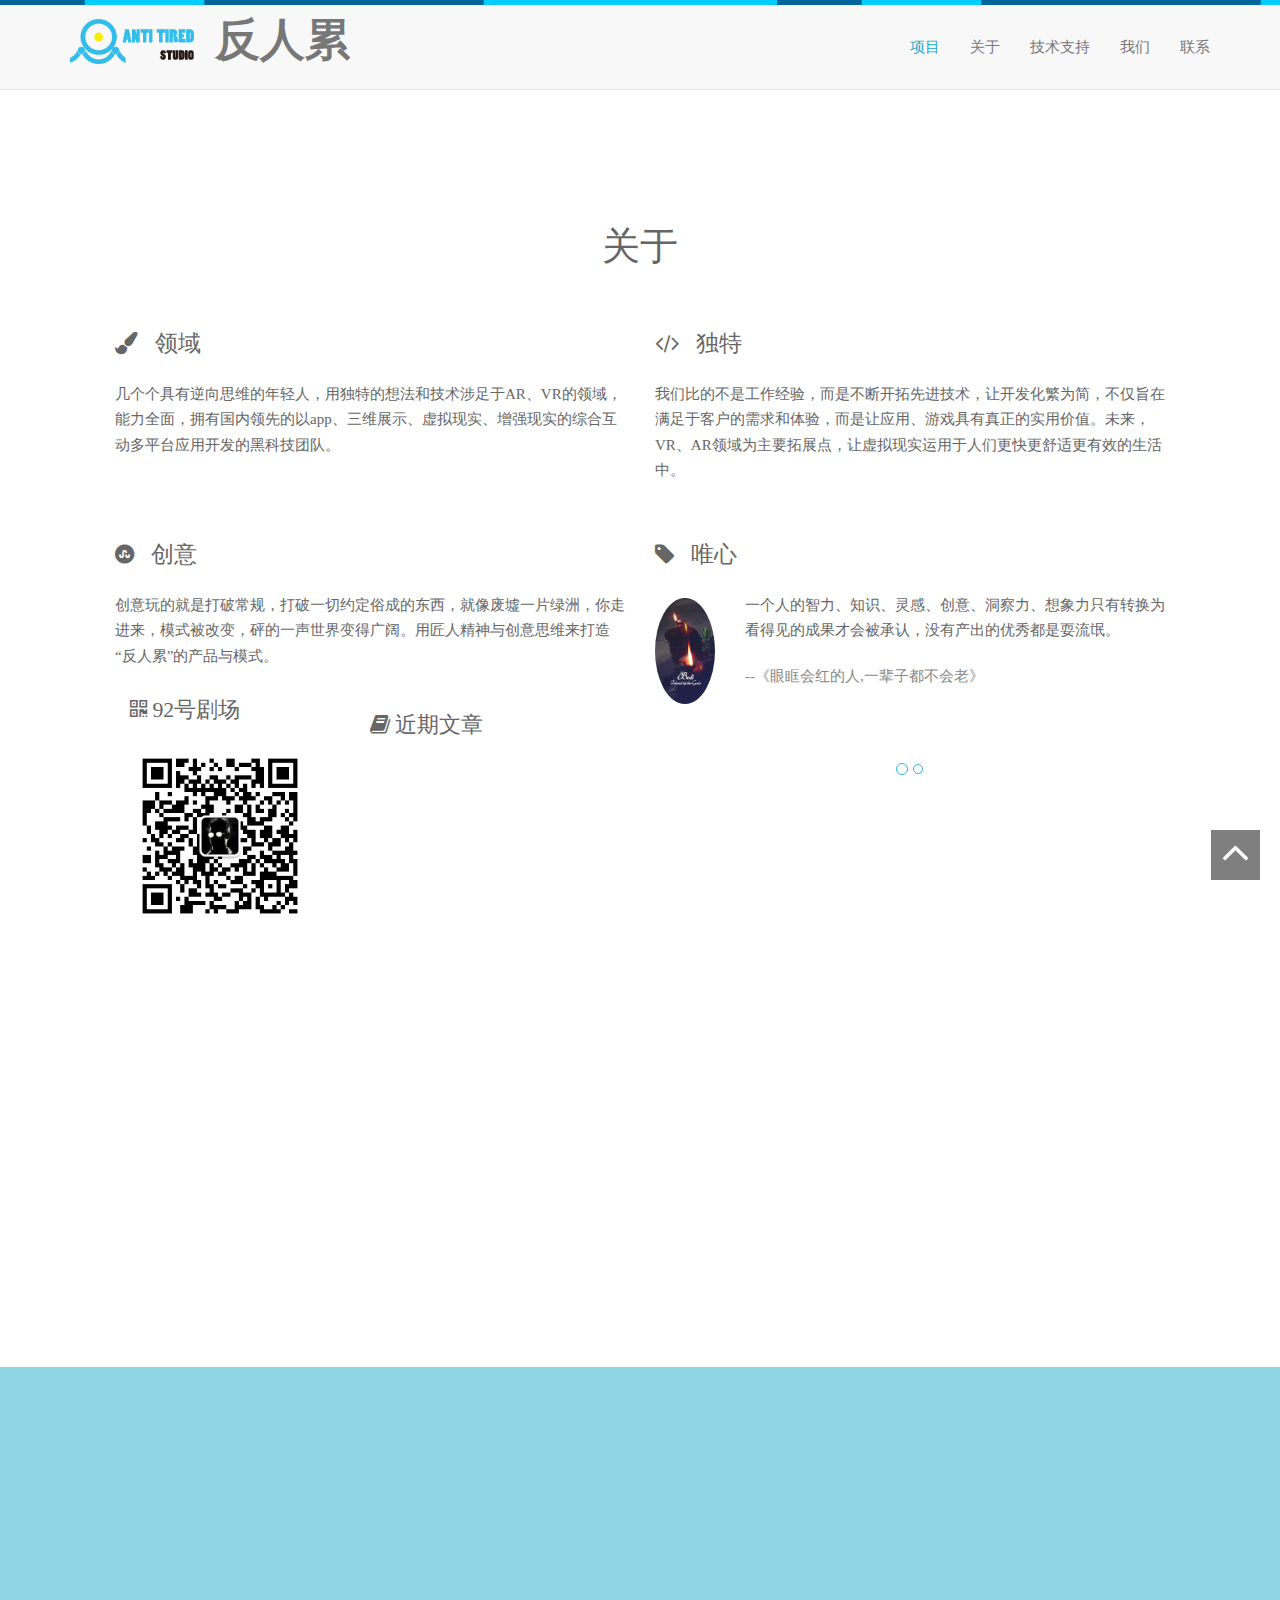
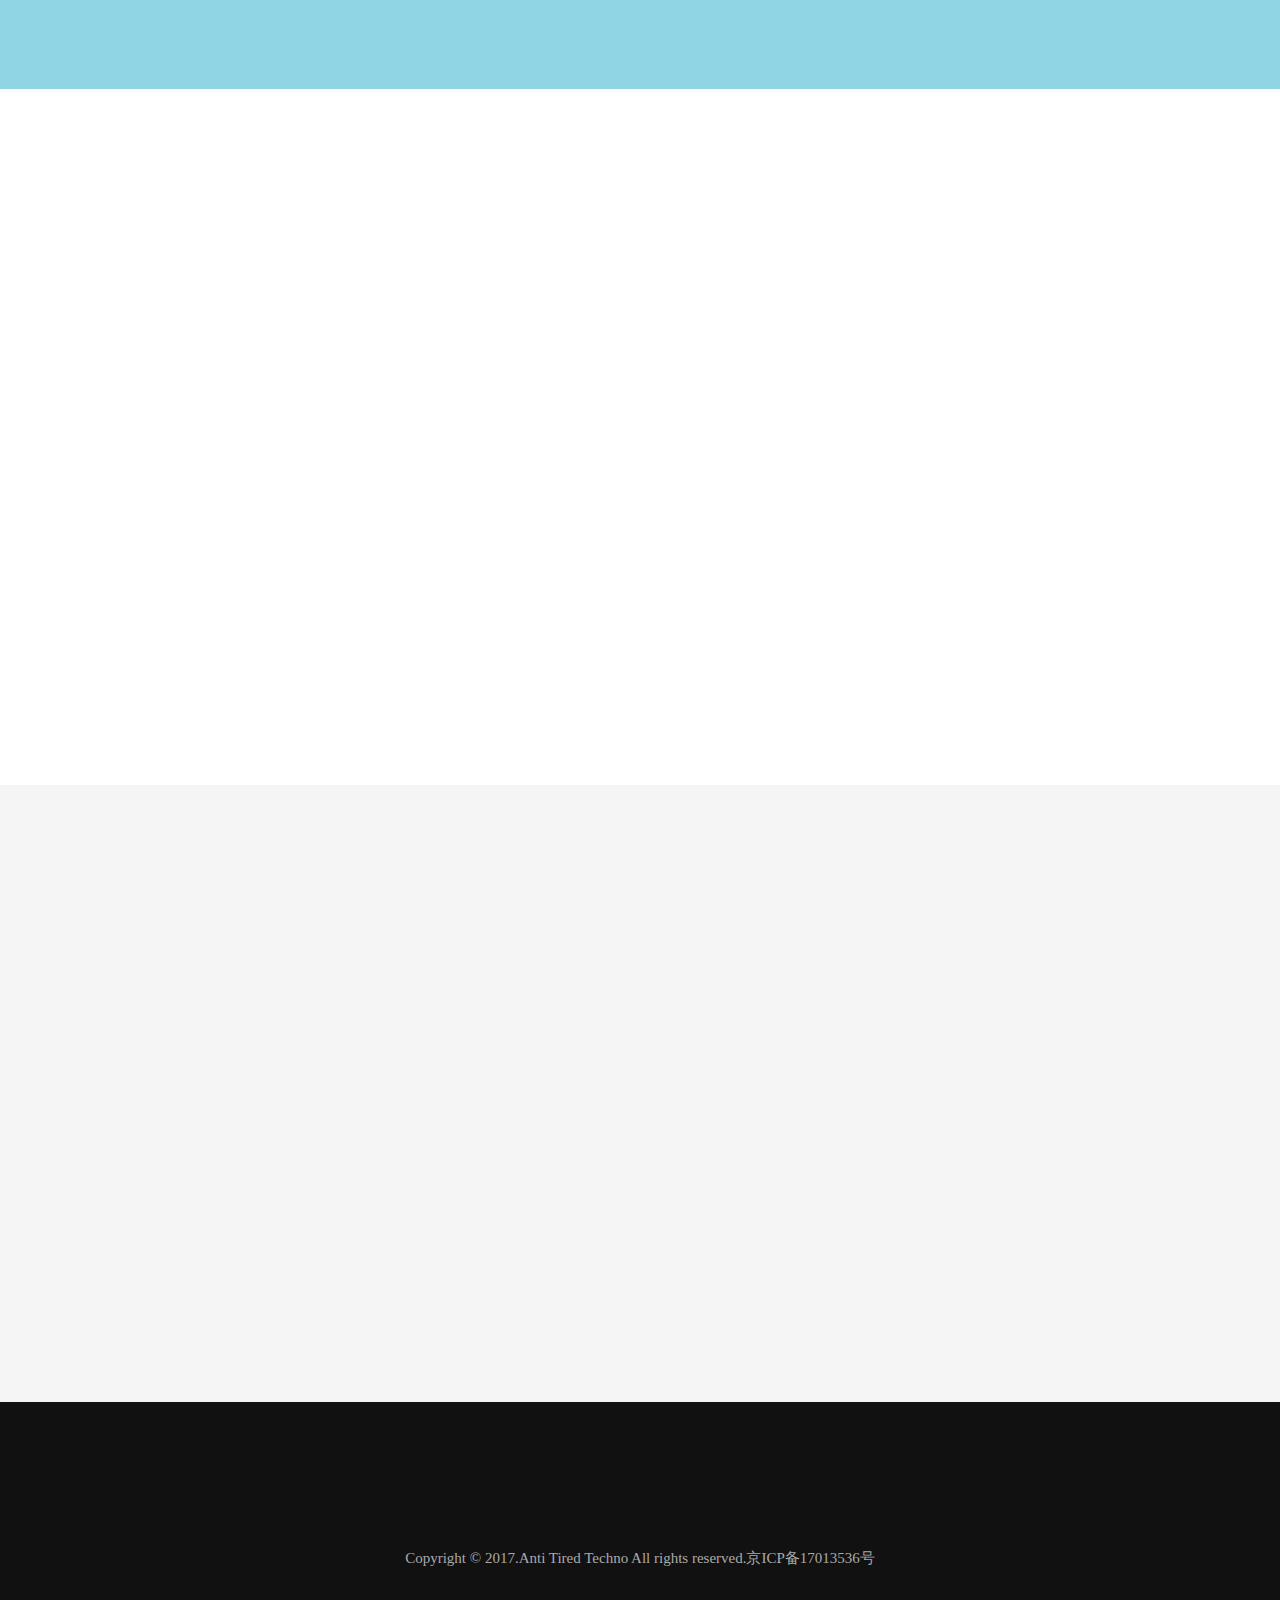
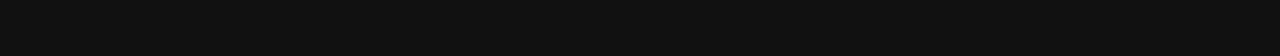
==== commit 894e8edb: "diy teams in folder" ====
--- a/index.html
+++ b/index.html
@@ -5,7 +5,8 @@
 <meta http-equiv="Content-Type" content="text/html; charset=utf-8" />
 <meta name="viewport" content="width=device-width, initial-scale=1, maximum-scale=1, user-scalable=no">
 <title>轻松解决 反对人累</title>
-
+<meta name="keywords" content="反人类,反人累,VR,AR,创意,黑科技,CG">
+<meta name="description" content="创意玩的就是打破常规，打破一切约定俗成的东西，就像废墟一片绿洲，你走进来，模式被改变，砰的一声世界变得广阔。用匠人精神与创意思维来打造“反人累”的产品与模式。">
 <!-- Google fonts -->
 <link href='http://fonts.googleapis.com/css?family=Roboto:400,300,700' rel='stylesheet' type='text/css'>
 
@@ -131,16 +132,11 @@
 			<div class="col-list wowload fadeInLeft">
 				<h5><i class="fa fa-book"></i> 近期文章</h5>
 				<ul id="articles" class="ul-list">
-					<li class = "li-list"><a href="http://mp.weixin.qq.com/s/eigbIRUaHQb88ScMp2qU7g">在阳光下享受罪恶的空气--分裂希区柯克</a></li>
-					<li class = "li-list"><a href="http://mp.weixin.qq.com/s/eigbIRUaHQb88ScMp2qU7g">在阳光下享受罪恶的空气----分裂希区柯克</a></li>
-					<li class = "li-list"><a href="http://mp.weixin.qq.com/s/eigbIRUaHQb88ScMp2qU7g">在阳光下享受罪恶的空气----分裂希区柯克</a></li>
-					<li class = "li-list"><a href="http://mp.weixin.qq.com/s/eigbIRUaHQb88ScMp2qU7g">在阳光下享受罪恶的空气----分裂希区柯克</a></li>
-					<li class = "li-list"><a href="http://mp.weixin.qq.com/s/eigbIRUaHQb88ScMp2qU7g">在阳光下享受罪恶的空气----分裂希区柯克</a></li>
-					<li class = "li-list"><a href="http://mp.weixin.qq.com/s/eigbIRUaHQb88ScMp2qU7g">在阳光下享受罪恶的空气----分裂希区柯克</a></li>
+				<!--创意文章-->
 				</ul>
 			</div>
-		<button id = "abt_Last" class="btn btn-last" style ="visibility:visible;float:left;" onclick = "">上一页</button>
-		<button id = "abt_Next" class="btn btn-next" style ="visibility:visible;float:right;" onclick = "">下一页</button>
+		<!--button id = "abt_Last" class="btn btn-last" style ="visibility:visible;float:left;" onclick = "">上一页</button>
+		<button id = "abt_Next" class="btn btn-next" style ="visibility:visible;float:right;" onclick = "">下一页</button-->
 	  </div>
 	  
 	  <div class="col-sm-6 wowload fadeInLeft">
@@ -302,166 +298,11 @@
 <!-- team -->
 <h3 id = "ours" class="text-center  wowload fadeInUp">我们</h3>
 <p class="text-center  wowload fadeInLeft">反人累、自由、轻松，只为破除死规矩，只为真心创造，只为实用</p>
-<div class="row grid team  wowload fadeInUpBig">	
-<style type="text/css">
-          .effect-chico{position: relative;}
-          .btt{border: 1px solid #fff; margin-top: 1em; color: #fff; padding: 0 2em;background: none}
-          .dis_fig{width:100%;height: 100%; position: absolute;left: 0;top: 0;z-index: 1;display: none;box-shadow:5 5 5px #aaa;opacity: 1.0;background: #101010  }
-          .dis_fig .pic{width: 70%;height: 70%;/*margin: 0 auto;margin-top:15%;*/position: absolute;left: 15%;top:5%;}
-          .dis_fig .pic img{ width: 100%;height: 100% }
-          .dis_fig .pic p{margin-top:5%;white-space:nowrap;}
-        </style>
-	<div class=" col-sm-3 col-xs-6">
-	<figure class="effect-chico">
-        <img src="images/team/20.PNG" alt="img01" class="img-responsive" />
-        <figcaption>
-            <p>孔令枫</p>    
-            <p>项目统筹、Unity3d、PHP工程开发</p>  
-            <p><input type="button" name="" value="联系我" class="btt"></p>
-            <div class="dis_fig">
-             <div class="pic">
-                 <img src="images/qrcode/kong.jpg" >
-                 <p><span>手机：</span><span>13439955175</span></p>
-                 <p><span>邮箱：</span><span>antitired@126.com</span></p>
-             </div>
-            </div>
-		</figcaption>
-    </figure>
-    </div>
-   
-    <div class=" col-sm-3 col-xs-6">
-	<figure class="effect-chico">
-        <img src="images/team/22.PNG" alt="img01"/>
-        <figcaption>  
-         	<p>魏云鹏</p>    
-            <p>项目策划</p>  
-            <p>UnrealEngine开发</p>   
-            <p><input type="button" name="" value="联系我" class="btt"></p>
-            <div class="dis_fig">
-             <div class="pic">
-                 <img src="images/qrcode/wey.jpg" >
-                  <p><span>手机：</span><span>13120311719</span></p>
-                 <p><span>邮箱：</span><span>254409173@qq.com</span></p>
-             </div>
-            </div>            
-        </figcaption>
-    </figure>
-    </div>
-
-    <div class=" col-sm-3 col-xs-6">
-	<figure class="effect-chico">
-        <img src="images/team/23.PNG" alt="img01"/>
-        <figcaption>
-        	<p>宋昀峰</p>    
-            <p>UI设计、三维设计、艺术形象设计</p>  
-            <p><input type="button" name="" value="联系我" class="btt"></p>
-            <div class="dis_fig">
-             <div class="pic">
-                <img src="images/qrcode/song.jpg" >
-                 <p><span>手机：</span><span>15810208082</span></p>
-                 <p><span>邮箱：</span><span>792287221@qq.com</span></p>
-             </div>
-            </div>
-        </figcaption>
-    </figure>
-    </div>
-
-    <div class=" col-sm-3 col-xs-6">
-	<figure class="effect-chico">
-        <img src="images/team/21.PNG" alt="img01"/>
-        <figcaption>
-        	<p>郝国亮</p>    
-            <p>Web前端设计与开发</p>  
-            <p><input type="button" name="" value="联系我" class="btt"></p>
-            <div class="dis_fig">
-             <div class="pic">
-                <img src="images/qrcode/hao.jpg" >
-                 <p><span>手机：</span><span>18903427701</span></p>
-                 <p><span>邮箱：</span><span>674420122@qq.com</span></p>
-             </div>
-            </div>
-        </figcaption>
-    </figure>
-    </div>
-
- 
-    <div class=" col-sm-3 col-xs-6">
-	<figure class="effect-chico">
-        <img src="images/team/24.PNG" alt="img01"/>
-        <figcaption>
-       		<p>关良</p>    
-            <p>三维设计、三维建模</p>  
-            <p><input type="button" name="" value="联系我" class="btt"></p>
-            <div class="dis_fig">
-             <div class="pic">
-                <img src="images/qrcode/guan.jpg" >
-                <p><span>手机：</span><span>15915749014</span></p>
-                 <p><span>邮箱：</span><span>347601729@qq.com</span></p>
-             </div>
-            </div>
-        </figcaption>
-    </figure>
-     <script type="text/javascript">
-		var visible = false;
-		var lastFig = null;
-         $('.btt').click(function(){
-			/*if(visible){
-				$(this).parent('p').next().fadeOut(500);
-				visible = false;
-			}else{*/
-				$(this).parent('p').next().fadeIn(500);
-				if(lastFig !=null && (lastFig != $(this).parent('p').next())){
-					lastFig.fadeOut(500);
-				}
-				lastFig = $(this).parent('p').next();
-				visible = true;
-         });
-		 $('.dis_fig').click(function(){
-			if(lastFig!=null && lastFig != $(this)){
-				lastFig.fadeOut(500);
-			}
-			if(visible){
-				$(this).fadeOut(500);
-				setTimeout(function(){
-					visible = false;
-				//	lastFig = null;
-				},500);
-			}
-         });
-         $('.dis_fig').hover(function(){
-			//if(!visible){
-			//	$(this).fadeIn(500);
-			//		visible = true;
-			//}
-         },function(){
-			//if(visible){
-				$(this).fadeOut(500);
-				setTimeout(function(){
-					visible = false;
-				//	lastFig = null;
-				},500);
-			//}
-         });
-    </script>
-    </div>
+
+<div id="teams" class="row grid team  wowload fadeInUpBig">	
 </div>
 <!-- team -->
-
-</div>
-
-
-
-
-
-
-
-
-
-
-
-
-
-
+</div>
 
 <!--Contact Starts-->
 <div id="contact" class="spacer">
@@ -476,9 +317,6 @@
 		<button class="btn btn-primary" onclick="SubmitMsg();"><i class="fa fa-paper-plane"></i> 提交</button>
       </div>
   </div>
-
-
-
 </div>
 </div>
 <!--Contact Ends-->
@@ -491,7 +329,7 @@
 	<a href="#"><i class="fa fa-steam-square fa-2x"></i></a> 
 	<a href="#"><i class="fa fa-github fa-2x"></i></a> 
 </p>
-Copyright &copy; 2017.Anti Tired Techno All rights reserved.
+Copyright &copy; 2017.Anti Tired Techno All rights reserved.京ICP备17013536号
 </div>
 <!-- # Footer Ends -->
 <a href="#works" class="gototop "><i class="fa fa-angle-up  fa-3x"></i></a>
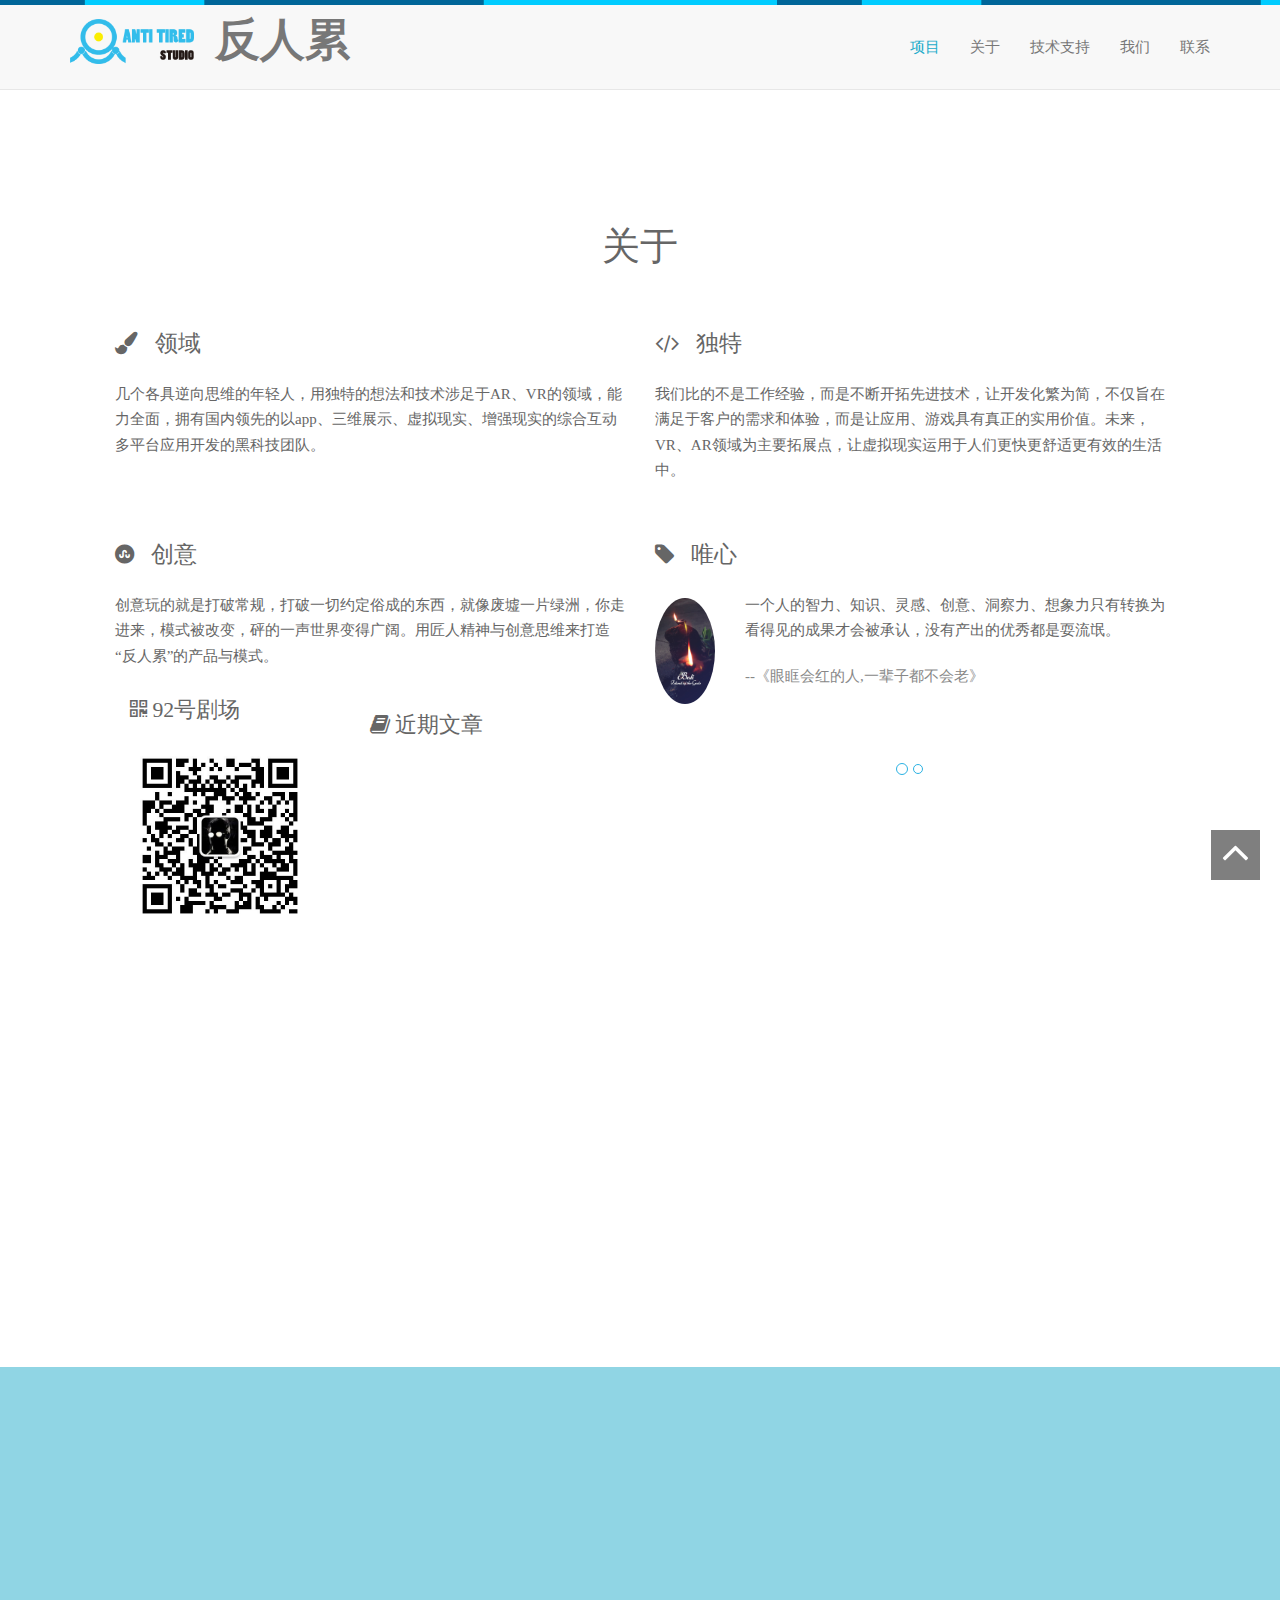
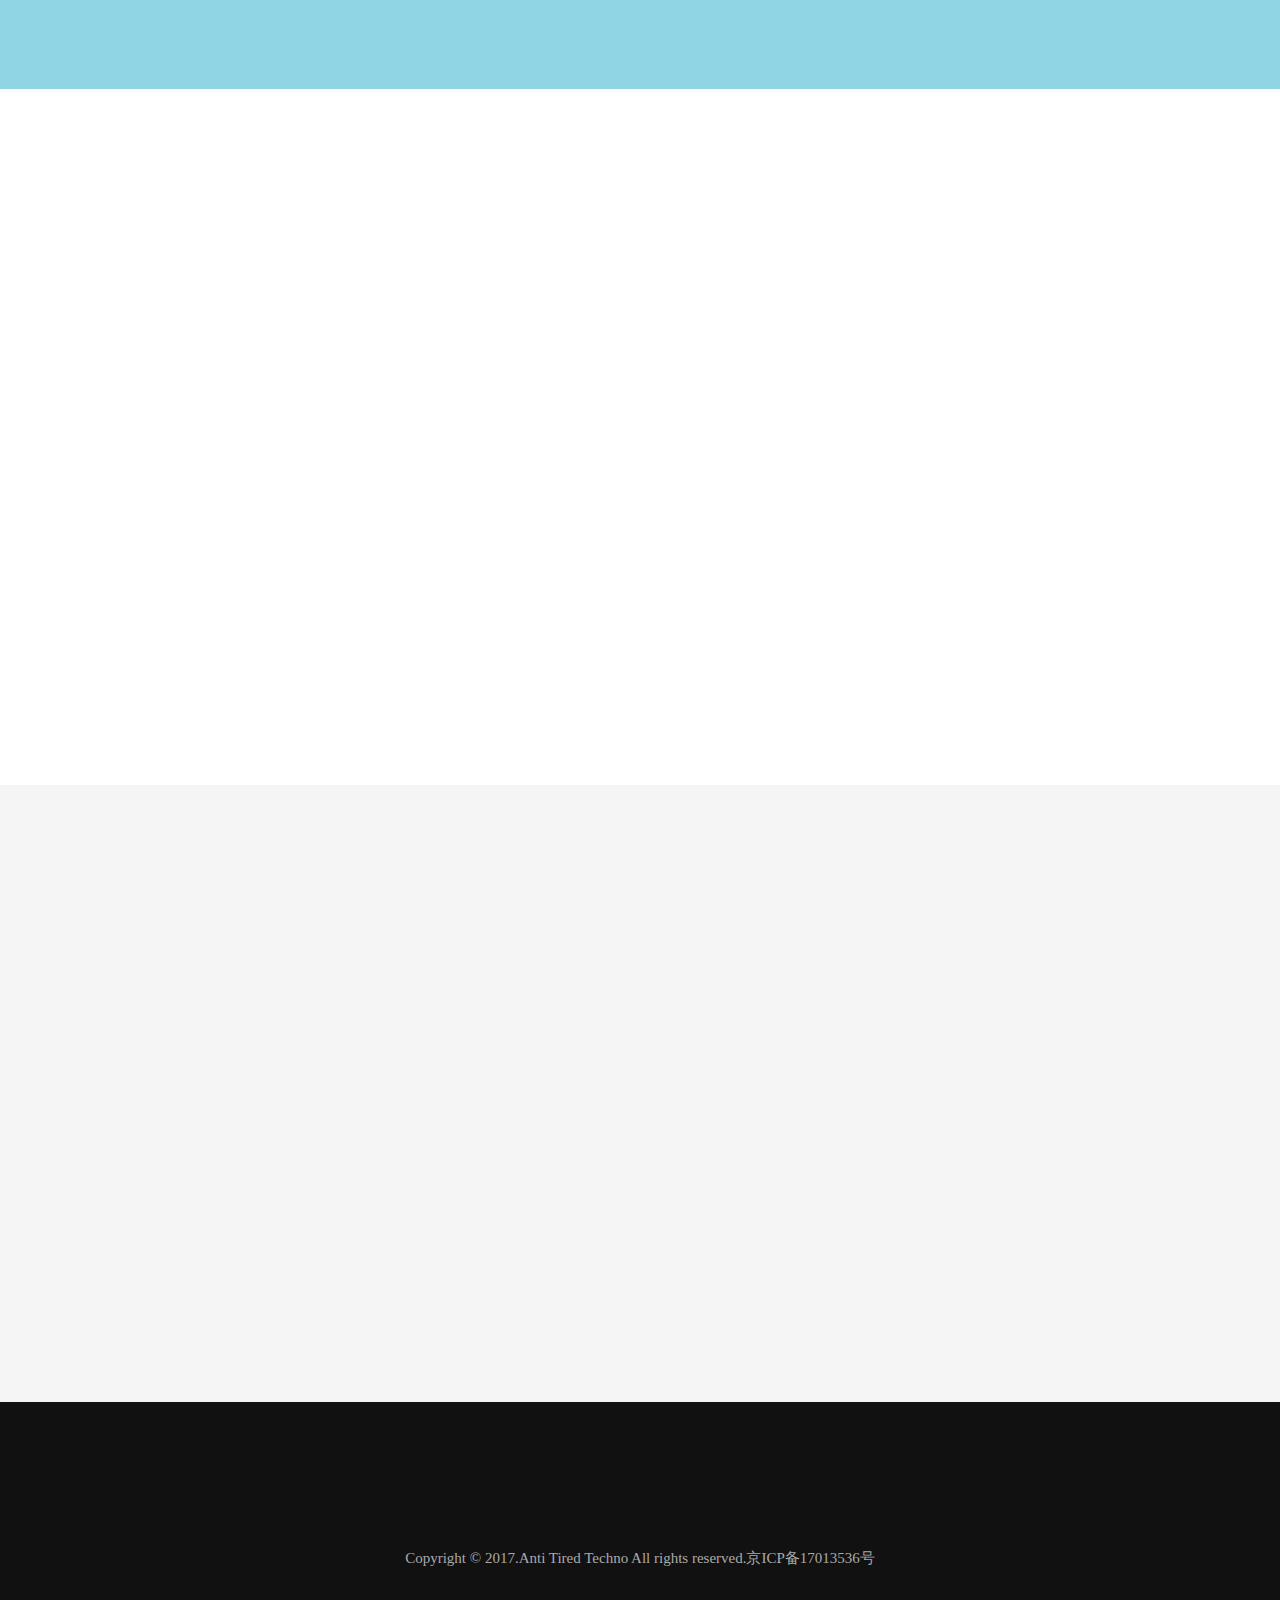
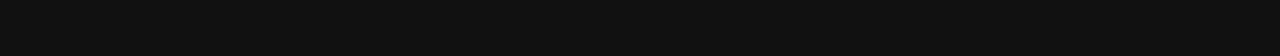
==== commit 0e8f7be3: "Upload file test" ====
--- a/index.html
+++ b/index.html
@@ -111,7 +111,7 @@
   <div class="row">
   <div class="col-sm-6 wowload fadeInLeft">
     <h4><i class="fa fa-paint-brush"></i> 领域</h4>
-    <p>几个个具有逆向思维的年轻人，用独特的想法和技术涉足于AR、VR的领域，能力全面，拥有国内领先的以app、三维展示、虚拟现实、增强现实的综合互动多平台应用开发的黑科技团队。</p>
+    <p>几个各具逆向思维的年轻人，用独特的想法和技术涉足于AR、VR的领域，能力全面，拥有国内领先的以app、三维展示、虚拟现实、增强现实的综合互动多平台应用开发的黑科技团队。</p>
     
 
   </div>
